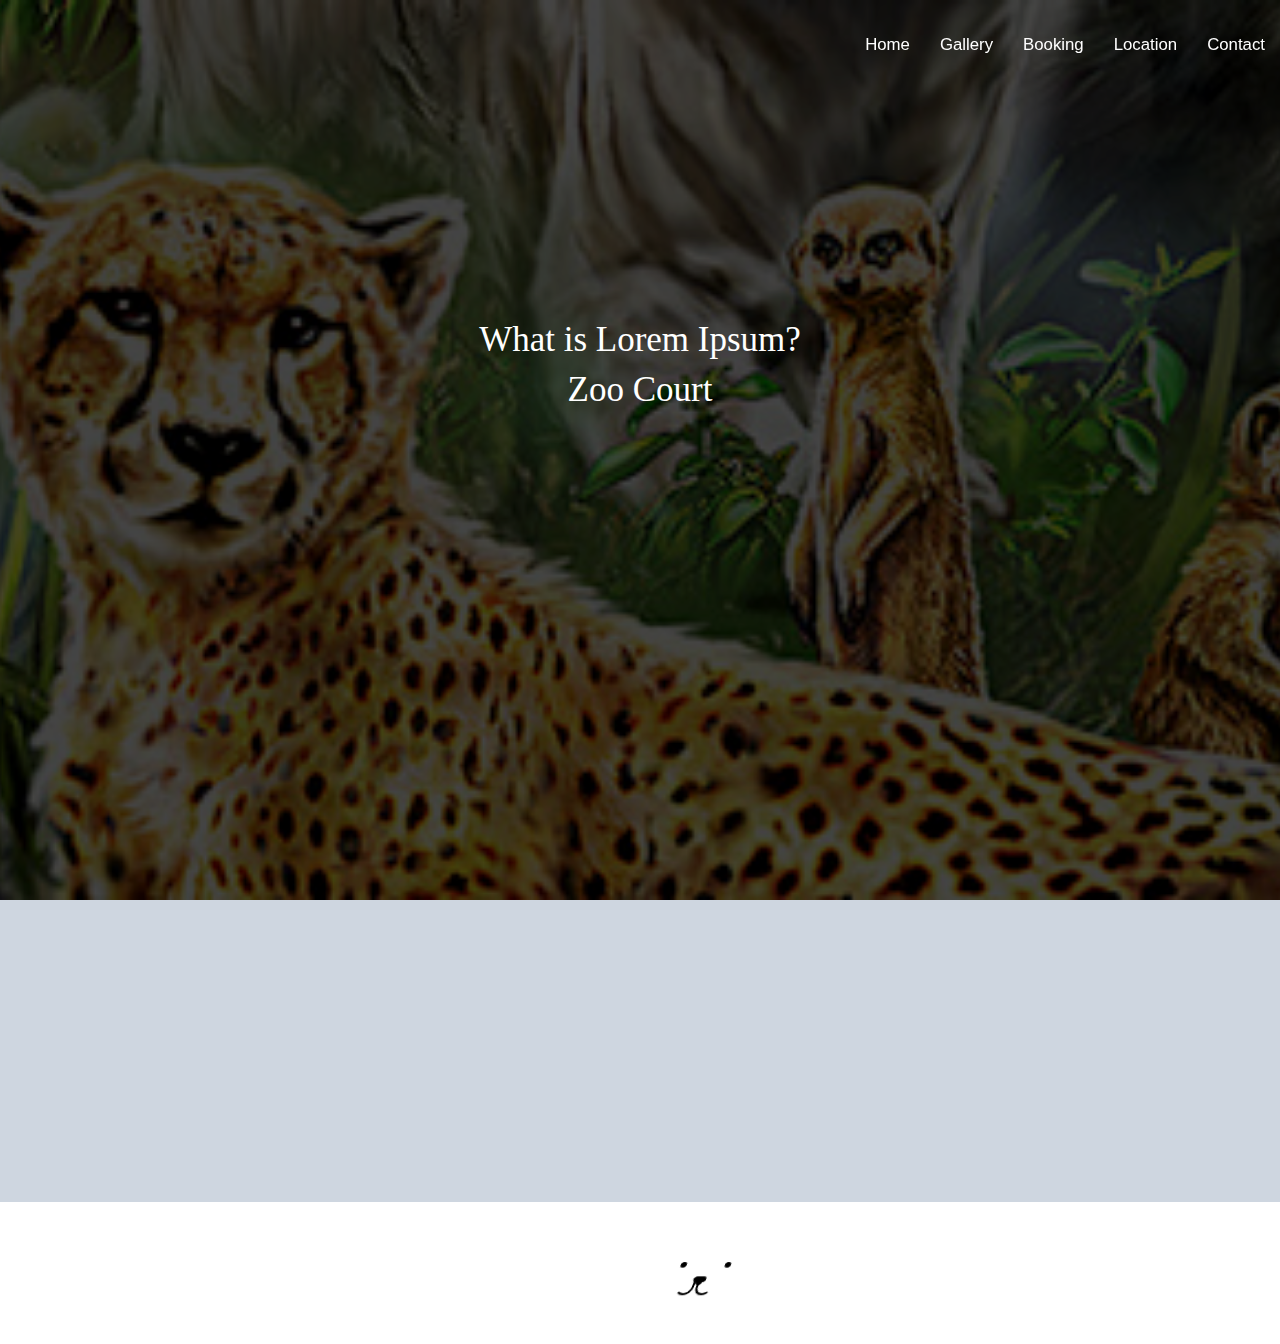
==== index.html @ 10da81ae "initial commit" ====
<!DOCTYPE html>
<html lang="en">
  <head>
    <meta charset="utf-8">
    <meta http-equiv="X-UA-Compatible" content="IE=edge">
    <meta name="viewport" content="width=device-width, initial-scale=1">
    <!-- The above 3 meta tags *must* come first in the head; any other head content must come *after* these tags -->
    <title>Bootstrap 101 Template</title>

    <!-- Bootstrap -->
    <link href="css/bootstrap.min.css" rel="stylesheet">
       <!-- Main Css -->
    <link href="css/main.css"  rel="stylesheet"> 
    <!-- Index Css -->
    <link href="css/index.css" rel="stylesheet">  
    <!-- Shake Css -->
     <link href="css/shakecss.css" rel="stylesheet">   
     <link href="css/animate.css" rel="stylesheet">   
     <link href="css/font-awesome.css" rel="stylesheet"> 
     <link href="css/animals.css" rel="stylesheet"> 
  </head>
  <body>
       
      <nav style="border-bottom: none" id="_nav" class="navbar navbar-default navbar-fixed-top">
          <div class="container-fluid">
            <!-- Brand and toggle get grouped for better mobile display -->
            <div class="navbar-header">
              <button type="button" class="navbar-toggle collapsed" data-toggle="collapse" data-target="#bs-example-navbar-collapse-1" aria-expanded="false">
                <span class="sr-only">Toggle navigation</span>
                <span class="icon-bar"></span>
                <span class="icon-bar"></span>
                <span class="icon-bar"></span>
              </button>
              <a class="navbar-brand" href="#"></a>
            </div>

            <!-- Collect the nav links, forms, and other content for toggling -->
            <div class="collapse navbar-collapse" id="bs-example-navbar-collapse-1">             
              <ul class="nav navbar-nav navbar-right">
                <li><a class="active" data-scroll  href="#home">Home</a></li>
                <li><a data-scroll  href="#gallery">Gallery</a></li>
                <li><a data-scroll  href="#book">Booking</a></li>
                <li><a data-scroll  href="#location">Location</a></li>
                <li><a data-scroll  href="#contact">Contact</a></li>
              </ul>
            </div><!-- /.navbar-collapse -->
          </div><!-- /.container-fluid -->
        </nav>
      
      
        <section id="home">
        <div class="home-header">   
            <div class="wrapper">
             <div id="images" class="image-holder"></div> 
                <div class="home-content">
                    <p>What is Lorem Ipsum? <br/>Zoo Court</p>
            </div>
            </div>
            
             
        </div>
      </section>
      
      <section style="background: #ced6e0" id="content">
        <div class="welcome">
          
            <div class="container">
                <div class="col-md-12">
                    <div class="welcom-text  wow slideInLeft">
                            <p class="h2">What is Lorem Ipsum? </p>
                            <p class="h1">Welcome to Lemon Court</p>
                            <img class="hr-img" src="http://www.pngmart.com/files/3/Horizontal-Line-Transparent-PNG.png">
                            <p class="text-description">Lorem Ipsum is simply dummy text of the printing and typesetting industry.Lorem Ipsum has been the industry's standard dummy text ever since the 1500s, when an unknown printer took a galley of type and scrambled it to make a type specimen book.</p>
                    </div>
                </div>
            </div>  
        </div>
            <div class="dog body bodySlant earsBasic">
              <div class="face"></div>
              <div class="features"></div>
            </div>
      </section>
      
      
     


    <!-- jQuery (necessary for Bootstrap's JavaScript plugins) -->
    <script src="https://ajax.googleapis.com/ajax/libs/jquery/1.12.4/jquery.min.js"></script>
    <!-- Include all compiled plugins (below), or include individual files as needed -->
    <script src="js/bootstrap.min.js"></script>
      
    <!-- Main js -->
    <script src="js/main.js" type="text/javascript"></script>   
    <!-- Backstretch js -->
    <script src="js/backstretch.js" type="text/javascript"></script> 
    <script src="js/smooth-scroll.js"></script>
    <script src="js/wow.js"></script>
      
       <script>
      

              new WOW().init();
              var scroll = new SmoothScroll('a[href*="#"]');
           
           $("#images").backstretch([
              "./images/banner1.jpg"
          ], {duration: 3000, fade: 750});
        
    

           function checkScroll(){


                var startY = $('.navbar').height() * 1; //The point where the navbar changes in px
               if($(window).scrollTop() > startY){
                    $('.navbar').addClass("scrolled");
                   $('.navbar').removeClass("navigation");
                }else{
                    $('.navbar').removeClass("scrolled");
                     $('.navbar').addClass("navigation");
                }
            }

           if($('.navbar').length > 0){
                $(window).on("scroll load resize", function(){
                    checkScroll();
                });
            }

          var navMain = $(".navbar-collapse"); // avoid dependency on #id
          // "a:not([data-toggle])" - to avoid issues caused
          // when you have dropdown inside navbar
          navMain.on("click", "a:not([data-toggle])", null, function () {
              navMain.collapse('hide');
          });
      </script>
      
  </body>
</html>
---- css/main.css ----
.body{
   position: relative;
   padding: 0px;
    margin: 0px;
}
nav{
    position:fixed;
    top: 0;
    width: 100%;
    border-radius:0px;
    z-index: 100;   
    border-radius: 0 !important;
    -moz-border-radius: 0 !important;
    margin-bottom: 0px;
    text-align: center;
}

.navbar {
    background: rgba(0,0,0,.0);
    -webkit-transition: all 0.6s ease-out;
    -moz-transition: all 0.6s ease-out;
    -o-transition: all 0.6s ease-out;
    -ms-transition: all 0.6s ease-out;
    transition: all 0.6s ease-out;
}

.navbar.scrolled {
    background: rgba(255,255, 255,0.9); /* IE */
    background: rgba(255,255, 255,0.9); /* NON-IE */
    transition: all ease 1s;
}
.navigation{
    height: 70px;
    padding-top: 20px;
    transition: all ease 1s;
}
.navigation, li{
    font-size: 100%;
    border-bottom: none;
    transition: all ease 1s;
    
}
.navigation .navbar-nav>li>a{
    color: white;
    font-size: 120%;
    transition: all ease 1s;
}

.home-header{
    position: relative;
    width: 100%;
    min-height:100vh;
    background: rgba(0,0,0,0.7);
    
}
.home-content{
    position:relative;
    min-height: 100vh;
    width: 100%;
    padding-top:35vh;
    padding-left: 20%;
    padding-right: 20%;
    text-align: center;
    padding-bottom: 50px;
}
.home-content>p{
    font-family:serif;
    font-size: 250%;
    color: white;
}
.wrapper{
    width: 100%;
    height: 100%;
    background: rgba(0,0,0,0.1)
    
}
.book-btn{
    padding: 10px;
    color: white;
    border: 1px solid white;
}
.image-holder{
    position: absolute;
    width: 100%;
    height: 100%;
    z-index: -10;
}
.hr-img{
    width: 50%;
    height: 50px;
    display: inline-block;
}

.btn-my{
    margin-top: 25px;
    padding: 10px 20px 10px 20px;
    color: black;
    background: white;
}
footer{
   min-height: 100vh;
   background: rgba(0,0,0,0.1);
   padding-top:50px;    
}
.footer-left{
    padding: 20px 10px 20px 10px;
}
.footer-left>img{
    height:100px;
}
.social-media{
    list-style: none;
    padding-left: 0px;
}
.social-media>li{
    display: inline-block;
    padding: 5px;
}
.social-media>li>a>img{
    height:30px;
    transition: all ease 1s;
}
.social-media>li>a>img:hover{
     height:50px;
    transition: all ease 1s;
}
#footer{
    margin-bottom: 0px;    
}
.footer-left>p{
    padding: 10px;
    padding-left: 0px;
}
footer form{
    margin-top: 10px;
}
footer form input,textarea{
  -webkit-border-radius: 0px;
    -moz-border-radius: 0px;
    border-radius: 0px;
}
.contact-list{
    margin-top: 10px;
    margin-bottom: 50px;
    list-style: none;
    text-align: right;
}
.contact-list>li{
    margin-top: 2px;
}
---- css/index.css ----
/*


########################################################

*** Official Web Solutions Partner for Lemon Court ***

########################################################

 Designed and Developed by Achala Kavinda && Nuwan Tissera
 achalakavinda25r@gmail.com && nuwan.tissera@my.sliit.lk

########################################################

Last Updated 2017 November 01

########################################################


*/



.welcome{
    padding: 50px 0px 50px 0px;
}
.welcom-text{
    text-align: center;
}
.welcom-text >.h2{
    font-size: 150%;
    margin-bottom: 0px;
}
.welcom-text >.h1{
    margin-top: 10px;
    font-size: 250%;
}

#hotels-block{
    
}
.hotels-header{
    padding-top: 50px;
    padding-bottom: 50px;
    width: auto;
    
}
.hotel-container{
    position: relative;
    background: rgba(255,255,255,1);
    overflow: hidden;
    z-index: 1;
    margin-top: 10px;
}
.img-wrp>img{
    position: absolute;
    width: 100%;
    height: 100%;
    background-size: cover;
    transition: all ease 1s;
}

.hotel-container:hover .img-wrp>img{
    width: 120%;
    height: 120%;
    transition: all ease 1s;
}
.hotel-container:hover .hotel-body>.wrapper{
    background-color: rgba(0,0,0,0.8);
     transition: all ease 1s;
}
.hotel-body{
    position: relative;
    width: 100%;
    padding: 10px;
}

.hotel-body>.wrapper{
    position: relative;
    min-height:50vh;
    background-color: rgba(0,0,0,0.5);
    transition: all ease 1s;
    text-align: center;
    padding-top: 10vh;
    padding-bottom: 20px;
}
.hotel-body>.wrapper>p{
    margin: 0px auto;
    max-width: 80%;
    font-size: 120%;
    color: white;
}

#gallery{
    background: rgba(0,0,0,0.1);
}


.gallery-wrapper{
    position: relative;
    width: 100%;
    padding: 50px 0px 50px;
}

.gallery-wrapper .description{
    padding-left: 20px;
    
    text-align: center;
}

.gallery-wrapper .description>.hr-img{
    width: 70%;
    height: 30px;
    margin-top: -10px;
}

.gallery-wrapper .description>.h1{
    margin-bottom: 20px;
}

.des{
    text-align: justify;
    font-size: 120%;
    width: 80%;
}
.widget{
    margin-top: 50px;
    text-align: left;
}
.gallery-wrapper .description>.widget>.btn-my{
    background: black;
    color: white;
}

.gallery-box{
    margin-top: 10px;
}


.gallery-box>.row>.col-md-6{
    overflow: hidden;
    padding:2px;
    height:250px;
}

.gallery-box>.row>.col-md-6>.gallery-wrap{
    width: 100%;
    height: 100%;
    padding:10px;
}
.gallery-box>.row>.col-md-6>.gallery-wrap>.gallery-wrap-black{
    background: rgba(0,0,0,0.4);
    width: 100%;
    height: 100%;
    transition: all ease 1s;
    text-align: center;
    padding-top:100px;
}
.gallery-box>.row>.col-md-6>.gallery-wrap:hover .gallery-wrap-black{   
    border: 1px solid white;
     background: rgba(0,0,0,0.6);
    transition: all ease 1s;
}

.gallery-box>.row>.col-md-6>.gallery-wrap:hover .view-p{
    font-size: 200%;
    margin-top: -12px;
}
.view-p{
    font-size: 150%;
    color: white;
    font-family:serif;
    transition: all ease 1s;
}

.btn-view{
    border: 1px solid white;
    padding: 10px 20px 10px 20px;
    color: white;
    transition: all ease 1s;
}

#book{
    margin-top: -50px;
    margin-bottom: -20px;    
    
}
#book>.book-wrapper{
    position: relative;
    overflow: hidden;
    
}
.book-wrapper{
    width: 100%;    
    padding-top:100px;
    padding-bottom:100px;
    
}
.book-wrapper>.container{
    background-color: rgba(255,255,255,0.3);
    padding-top: 10px;
    padding-bottom: 10px;
}
#location{
    width: 100%;
    padding-top: 60px;
    padding-bottom: 60px;
}
.map_wrap{
    padding: 5px;
    border: 1px solid black;
}
#map{
    position: relative;
    width: 100%;
    height: 90vh;
}
---- css/shakecss.css ----
/*! * * * * * * * * * * * * * * * * * * * *\  
  CSShake :: Package
  v1.5.0
  CSS classes to move your DOM
  (c) 2015 @elrumordelaluz
  http://elrumordelaluz.github.io/csshake/
  Licensed under MIT
\* * * * * * * * * * * * * * * * * * * * */.shake,.shake-little,.shake-slow,.shake-hard,.shake-horizontal,.shake-vertical,.shake-rotate,.shake-opacity,.shake-crazy,.shake-chunk{display:inline-block;transform-origin:center center}.shake-freeze,.shake-constant.shake-constant--hover:hover,.shake-trigger:hover .shake-constant.shake-constant--hover{animation-play-state:paused}.shake-freeze:hover,.shake-trigger:hover .shake-freeze,.shake:hover,.shake-trigger:hover .shake,.shake-little:hover,.shake-trigger:hover .shake-little,.shake-slow:hover,.shake-trigger:hover .shake-slow,.shake-hard:hover,.shake-trigger:hover .shake-hard,.shake-horizontal:hover,.shake-trigger:hover .shake-horizontal,.shake-vertical:hover,.shake-trigger:hover .shake-vertical,.shake-rotate:hover,.shake-trigger:hover .shake-rotate,.shake-opacity:hover,.shake-trigger:hover .shake-opacity,.shake-crazy:hover,.shake-trigger:hover .shake-crazy,.shake-chunk:hover,.shake-trigger:hover .shake-chunk{animation-play-state:running}@keyframes shake{2%{transform:translate(.5px, 1.5px) rotate(1.5deg)}4%{transform:translate(.5px, 1.5px) rotate(1.5deg)}6%{transform:translate(-1.5px, -1.5px) rotate(-.5deg)}8%{transform:translate(.5px, -.5px) rotate(.5deg)}10%{transform:translate(.5px, 2.5px) rotate(.5deg)}12%{transform:translate(2.5px, 1.5px) rotate(-.5deg)}14%{transform:translate(-1.5px, 2.5px) rotate(-.5deg)}16%{transform:translate(-.5px, .5px) rotate(.5deg)}18%{transform:translate(.5px, 2.5px) rotate(1.5deg)}20%{transform:translate(-.5px, -.5px) rotate(.5deg)}22%{transform:translate(2.5px, .5px) rotate(-.5deg)}24%{transform:translate(-1.5px, -1.5px) rotate(.5deg)}26%{transform:translate(2.5px, -.5px) rotate(-.5deg)}28%{transform:translate(1.5px, -.5px) rotate(.5deg)}30%{transform:translate(.5px, .5px) rotate(-.5deg)}32%{transform:translate(-1.5px, .5px) rotate(-.5deg)}34%{transform:translate(.5px, 2.5px) rotate(-.5deg)}36%{transform:translate(-.5px, -.5px) rotate(1.5deg)}38%{transform:translate(-1.5px, -1.5px) rotate(.5deg)}40%{transform:translate(-1.5px, 1.5px) rotate(1.5deg)}42%{transform:translate(.5px, -1.5px) rotate(1.5deg)}44%{transform:translate(.5px, .5px) rotate(.5deg)}46%{transform:translate(-1.5px, -1.5px) rotate(1.5deg)}48%{transform:translate(.5px, -1.5px) rotate(.5deg)}50%{transform:translate(2.5px, .5px) rotate(-.5deg)}52%{transform:translate(-.5px, 2.5px) rotate(-.5deg)}54%{transform:translate(.5px, .5px) rotate(.5deg)}56%{transform:translate(-1.5px, 2.5px) rotate(.5deg)}58%{transform:translate(2.5px, .5px) rotate(.5deg)}60%{transform:translate(-1.5px, 2.5px) rotate(.5deg)}62%{transform:translate(1.5px, -.5px) rotate(-.5deg)}64%{transform:translate(1.5px, -1.5px) rotate(1.5deg)}66%{transform:translate(1.5px, -1.5px) rotate(-.5deg)}68%{transform:translate(.5px, 2.5px) rotate(-.5deg)}70%{transform:translate(1.5px, -1.5px) rotate(1.5deg)}72%{transform:translate(1.5px, 1.5px) rotate(-.5deg)}74%{transform:translate(-.5px, 1.5px) rotate(1.5deg)}76%{transform:translate(1.5px, 2.5px) rotate(.5deg)}78%{transform:translate(-.5px, .5px) rotate(.5deg)}80%{transform:translate(-1.5px, 2.5px) rotate(.5deg)}82%{transform:translate(.5px, 2.5px) rotate(-.5deg)}84%{transform:translate(2.5px, -.5px) rotate(.5deg)}86%{transform:translate(1.5px, .5px) rotate(.5deg)}88%{transform:translate(-.5px, -1.5px) rotate(-.5deg)}90%{transform:translate(1.5px, -.5px) rotate(1.5deg)}92%{transform:translate(.5px, 2.5px) rotate(.5deg)}94%{transform:translate(2.5px, .5px) rotate(-.5deg)}96%{transform:translate(.5px, 2.5px) rotate(.5deg)}98%{transform:translate(2.5px, -1.5px) rotate(1.5deg)}0%,100%{transform:translate(0, 0) rotate(0)}}.shake:hover,.shake-trigger:hover .shake,.shake.shake-freeze,.shake.shake-constant{animation-name:shake;animation-duration:100ms;animation-timing-function:ease-in-out;animation-iteration-count:infinite}@keyframes shake-little{2%{transform:translate(1px, 1px) rotate(.5deg)}4%{transform:translate(1px, 1px) rotate(.5deg)}6%{transform:translate(1px, 1px) rotate(.5deg)}8%{transform:translate(1px, 0px) rotate(.5deg)}10%{transform:translate(1px, 1px) rotate(.5deg)}12%{transform:translate(1px, 1px) rotate(.5deg)}14%{transform:translate(0px, 0px) rotate(.5deg)}16%{transform:translate(1px, 1px) rotate(.5deg)}18%{transform:translate(0px, 1px) rotate(.5deg)}20%{transform:translate(0px, 0px) rotate(.5deg)}22%{transform:translate(1px, 1px) rotate(.5deg)}24%{transform:translate(0px, 1px) rotate(.5deg)}26%{transform:translate(0px, 1px) rotate(.5deg)}28%{transform:translate(0px, 1px) rotate(.5deg)}30%{transform:translate(0px, 0px) rotate(.5deg)}32%{transform:translate(1px, 1px) rotate(.5deg)}34%{transform:translate(0px, 0px) rotate(.5deg)}36%{transform:translate(0px, 0px) rotate(.5deg)}38%{transform:translate(1px, 1px) rotate(.5deg)}40%{transform:translate(0px, 1px) rotate(.5deg)}42%{transform:translate(0px, 0px) rotate(.5deg)}44%{transform:translate(1px, 0px) rotate(.5deg)}46%{transform:translate(0px, 0px) rotate(.5deg)}48%{transform:translate(0px, 1px) rotate(.5deg)}50%{transform:translate(0px, 1px) rotate(.5deg)}52%{transform:translate(0px, 0px) rotate(.5deg)}54%{transform:translate(0px, 1px) rotate(.5deg)}56%{transform:translate(1px, 0px) rotate(.5deg)}58%{transform:translate(1px, 0px) rotate(.5deg)}60%{transform:translate(1px, 1px) rotate(.5deg)}62%{transform:translate(0px, 1px) rotate(.5deg)}64%{transform:translate(0px, 0px) rotate(.5deg)}66%{transform:translate(0px, 1px) rotate(.5deg)}68%{transform:translate(0px, 1px) rotate(.5deg)}70%{transform:translate(0px, 1px) rotate(.5deg)}72%{transform:translate(1px, 0px) rotate(.5deg)}74%{transform:translate(0px, 1px) rotate(.5deg)}76%{transform:translate(0px, 1px) rotate(.5deg)}78%{transform:translate(0px, 1px) rotate(.5deg)}80%{transform:translate(0px, 0px) rotate(.5deg)}82%{transform:translate(1px, 0px) rotate(.5deg)}84%{transform:translate(1px, 0px) rotate(.5deg)}86%{transform:translate(0px, 0px) rotate(.5deg)}88%{transform:translate(0px, 0px) rotate(.5deg)}90%{transform:translate(1px, 0px) rotate(.5deg)}92%{transform:translate(0px, 1px) rotate(.5deg)}94%{transform:translate(1px, 1px) rotate(.5deg)}96%{transform:translate(1px, 0px) rotate(.5deg)}98%{transform:translate(1px, 0px) rotate(.5deg)}0%,100%{transform:translate(0, 0) rotate(0)}}.shake-little:hover,.shake-trigger:hover .shake-little,.shake-little.shake-freeze,.shake-little.shake-constant{animation-name:shake-little;animation-duration:100ms;animation-timing-function:ease-in-out;animation-iteration-count:infinite}@keyframes shake-slow{2%{transform:translate(4px, -9px) rotate(-2.5deg)}4%{transform:translate(6px, 8px) rotate(2.5deg)}6%{transform:translate(-5px, 6px) rotate(-.5deg)}8%{transform:translate(-1px, 1px) rotate(-.5deg)}10%{transform:translate(5px, 8px) rotate(2.5deg)}12%{transform:translate(-7px, 0px) rotate(2.5deg)}14%{transform:translate(6px, -4px) rotate(1.5deg)}16%{transform:translate(-2px, 6px) rotate(3.5deg)}18%{transform:translate(0px, 10px) rotate(.5deg)}20%{transform:translate(9px, 1px) rotate(1.5deg)}22%{transform:translate(5px, 4px) rotate(2.5deg)}24%{transform:translate(-1px, -9px) rotate(-2.5deg)}26%{transform:translate(-1px, 3px) rotate(.5deg)}28%{transform:translate(8px, -3px) rotate(-2.5deg)}30%{transform:translate(4px, 10px) rotate(.5deg)}32%{transform:translate(7px, 1px) rotate(2.5deg)}34%{transform:translate(7px, -4px) rotate(-1.5deg)}36%{transform:translate(-4px, 9px) rotate(-.5deg)}38%{transform:translate(8px, 10px) rotate(1.5deg)}40%{transform:translate(7px, 9px) rotate(3.5deg)}42%{transform:translate(-7px, -5px) rotate(1.5deg)}44%{transform:translate(5px, 3px) rotate(-1.5deg)}46%{transform:translate(-7px, 0px) rotate(-.5deg)}48%{transform:translate(-6px, -9px) rotate(-1.5deg)}50%{transform:translate(-9px, -4px) rotate(-2.5deg)}52%{transform:translate(8px, -1px) rotate(3.5deg)}54%{transform:translate(-1px, 2px) rotate(3.5deg)}56%{transform:translate(1px, -5px) rotate(-2.5deg)}58%{transform:translate(-3px, -5px) rotate(-1.5deg)}60%{transform:translate(-3px, 3px) rotate(-1.5deg)}62%{transform:translate(9px, 3px) rotate(1.5deg)}64%{transform:translate(-3px, 4px) rotate(3.5deg)}66%{transform:translate(0px, 10px) rotate(2.5deg)}68%{transform:translate(-5px, 6px) rotate(-.5deg)}70%{transform:translate(-8px, -4px) rotate(-.5deg)}72%{transform:translate(-9px, 2px) rotate(1.5deg)}74%{transform:translate(0px, 3px) rotate(1.5deg)}76%{transform:translate(4px, 6px) rotate(-.5deg)}78%{transform:translate(-2px, 1px) rotate(.5deg)}80%{transform:translate(-1px, 2px) rotate(-2.5deg)}82%{transform:translate(-9px, 2px) rotate(.5deg)}84%{transform:translate(-8px, -7px) rotate(3.5deg)}86%{transform:translate(5px, -5px) rotate(.5deg)}88%{transform:translate(-4px, 1px) rotate(3.5deg)}90%{transform:translate(0px, 0px) rotate(3.5deg)}92%{transform:translate(5px, -8px) rotate(3.5deg)}94%{transform:translate(-3px, -2px) rotate(-.5deg)}96%{transform:translate(8px, -5px) rotate(-1.5deg)}98%{transform:translate(-1px, 9px) rotate(-1.5deg)}0%,100%{transform:translate(0, 0) rotate(0)}}.shake-slow:hover,.shake-trigger:hover .shake-slow,.shake-slow.shake-freeze,.shake-slow.shake-constant{animation-name:shake-slow;animation-duration:5s;animation-timing-function:ease-in-out;animation-iteration-count:infinite}@keyframes shake-hard{2%{transform:translate(2px, 2px) rotate(1.5deg)}4%{transform:translate(-4px, 9px) rotate(-1.5deg)}6%{transform:translate(-5px, 6px) rotate(3.5deg)}8%{transform:translate(-3px, -3px) rotate(3.5deg)}10%{transform:translate(-5px, -6px) rotate(.5deg)}12%{transform:translate(-3px, -9px) rotate(.5deg)}14%{transform:translate(-7px, -8px) rotate(-1.5deg)}16%{transform:translate(-4px, 6px) rotate(-2.5deg)}18%{transform:translate(-5px, 10px) rotate(-2.5deg)}20%{transform:translate(4px, -8px) rotate(-1.5deg)}22%{transform:translate(1px, -2px) rotate(2.5deg)}24%{transform:translate(8px, -3px) rotate(.5deg)}26%{transform:translate(-8px, 8px) rotate(-.5deg)}28%{transform:translate(3px, -2px) rotate(-1.5deg)}30%{transform:translate(1px, -9px) rotate(.5deg)}32%{transform:translate(7px, 1px) rotate(.5deg)}34%{transform:translate(-1px, -5px) rotate(.5deg)}36%{transform:translate(3px, 10px) rotate(2.5deg)}38%{transform:translate(-8px, -7px) rotate(2.5deg)}40%{transform:translate(5px, 7px) rotate(-1.5deg)}42%{transform:translate(0px, 10px) rotate(-2.5deg)}44%{transform:translate(-2px, 1px) rotate(-1.5deg)}46%{transform:translate(5px, 2px) rotate(-1.5deg)}48%{transform:translate(-6px, -8px) rotate(.5deg)}50%{transform:translate(-9px, 1px) rotate(.5deg)}52%{transform:translate(1px, 5px) rotate(.5deg)}54%{transform:translate(-1px, 0px) rotate(-.5deg)}56%{transform:translate(-8px, 7px) rotate(1.5deg)}58%{transform:translate(10px, 6px) rotate(.5deg)}60%{transform:translate(-4px, 3px) rotate(-2.5deg)}62%{transform:translate(-7px, 9px) rotate(.5deg)}64%{transform:translate(-1px, -1px) rotate(-2.5deg)}66%{transform:translate(-6px, -8px) rotate(-1.5deg)}68%{transform:translate(-6px, 5px) rotate(-.5deg)}70%{transform:translate(1px, -8px) rotate(-1.5deg)}72%{transform:translate(1px, 9px) rotate(-.5deg)}74%{transform:translate(9px, -8px) rotate(-.5deg)}76%{transform:translate(5px, 6px) rotate(-1.5deg)}78%{transform:translate(10px, 5px) rotate(-.5deg)}80%{transform:translate(7px, 9px) rotate(-2.5deg)}82%{transform:translate(7px, -9px) rotate(3.5deg)}84%{transform:translate(1px, 8px) rotate(-.5deg)}86%{transform:translate(-1px, 9px) rotate(1.5deg)}88%{transform:translate(-5px, -3px) rotate(3.5deg)}90%{transform:translate(-2px, 5px) rotate(3.5deg)}92%{transform:translate(0px, 9px) rotate(-1.5deg)}94%{transform:translate(5px, 4px) rotate(.5deg)}96%{transform:translate(-4px, 0px) rotate(3.5deg)}98%{transform:translate(-6px, 1px) rotate(-2.5deg)}0%,100%{transform:translate(0, 0) rotate(0)}}.shake-hard:hover,.shake-trigger:hover .shake-hard,.shake-hard.shake-freeze,.shake-hard.shake-constant{animation-name:shake-hard;animation-duration:100ms;animation-timing-function:ease-in-out;animation-iteration-count:infinite}@keyframes shake-horizontal{2%{transform:translate(7px, 0) rotate(0)}4%{transform:translate(-3px, 0) rotate(0)}6%{transform:translate(9px, 0) rotate(0)}8%{transform:translate(2px, 0) rotate(0)}10%{transform:translate(10px, 0) rotate(0)}12%{transform:translate(-5px, 0) rotate(0)}14%{transform:translate(-2px, 0) rotate(0)}16%{transform:translate(2px, 0) rotate(0)}18%{transform:translate(-9px, 0) rotate(0)}20%{transform:translate(0px, 0) rotate(0)}22%{transform:translate(3px, 0) rotate(0)}24%{transform:translate(9px, 0) rotate(0)}26%{transform:translate(6px, 0) rotate(0)}28%{transform:translate(-1px, 0) rotate(0)}30%{transform:translate(-7px, 0) rotate(0)}32%{transform:translate(-8px, 0) rotate(0)}34%{transform:translate(-3px, 0) rotate(0)}36%{transform:translate(-3px, 0) rotate(0)}38%{transform:translate(3px, 0) rotate(0)}40%{transform:translate(2px, 0) rotate(0)}42%{transform:translate(-7px, 0) rotate(0)}44%{transform:translate(-1px, 0) rotate(0)}46%{transform:translate(-2px, 0) rotate(0)}48%{transform:translate(3px, 0) rotate(0)}50%{transform:translate(10px, 0) rotate(0)}52%{transform:translate(0px, 0) rotate(0)}54%{transform:translate(6px, 0) rotate(0)}56%{transform:translate(6px, 0) rotate(0)}58%{transform:translate(-2px, 0) rotate(0)}60%{transform:translate(-5px, 0) rotate(0)}62%{transform:translate(-2px, 0) rotate(0)}64%{transform:translate(-8px, 0) rotate(0)}66%{transform:translate(-2px, 0) rotate(0)}68%{transform:translate(-9px, 0) rotate(0)}70%{transform:translate(3px, 0) rotate(0)}72%{transform:translate(-9px, 0) rotate(0)}74%{transform:translate(7px, 0) rotate(0)}76%{transform:translate(-7px, 0) rotate(0)}78%{transform:translate(4px, 0) rotate(0)}80%{transform:translate(-4px, 0) rotate(0)}82%{transform:translate(1px, 0) rotate(0)}84%{transform:translate(5px, 0) rotate(0)}86%{transform:translate(-5px, 0) rotate(0)}88%{transform:translate(-5px, 0) rotate(0)}90%{transform:translate(9px, 0) rotate(0)}92%{transform:translate(7px, 0) rotate(0)}94%{transform:translate(-1px, 0) rotate(0)}96%{transform:translate(-1px, 0) rotate(0)}98%{transform:translate(-6px, 0) rotate(0)}0%,100%{transform:translate(0, 0) rotate(0)}}.shake-horizontal:hover,.shake-trigger:hover .shake-horizontal,.shake-horizontal.shake-freeze,.shake-horizontal.shake-constant{animation-name:shake-horizontal;animation-duration:100ms;animation-timing-function:ease-in-out;animation-iteration-count:infinite}@keyframes shake-vertical{2%{transform:translate(0, 1px) rotate(0)}4%{transform:translate(0, 5px) rotate(0)}6%{transform:translate(0, -8px) rotate(0)}8%{transform:translate(0, -5px) rotate(0)}10%{transform:translate(0, -9px) rotate(0)}12%{transform:translate(0, -1px) rotate(0)}14%{transform:translate(0, 5px) rotate(0)}16%{transform:translate(0, 6px) rotate(0)}18%{transform:translate(0, -1px) rotate(0)}20%{transform:translate(0, -9px) rotate(0)}22%{transform:translate(0, -6px) rotate(0)}24%{transform:translate(0, 6px) rotate(0)}26%{transform:translate(0, -9px) rotate(0)}28%{transform:translate(0, 8px) rotate(0)}30%{transform:translate(0, 9px) rotate(0)}32%{transform:translate(0, -1px) rotate(0)}34%{transform:translate(0, -8px) rotate(0)}36%{transform:translate(0, 3px) rotate(0)}38%{transform:translate(0, 2px) rotate(0)}40%{transform:translate(0, 6px) rotate(0)}42%{transform:translate(0, -2px) rotate(0)}44%{transform:translate(0, 4px) rotate(0)}46%{transform:translate(0, -9px) rotate(0)}48%{transform:translate(0, 9px) rotate(0)}50%{transform:translate(0, 3px) rotate(0)}52%{transform:translate(0, 0px) rotate(0)}54%{transform:translate(0, -6px) rotate(0)}56%{transform:translate(0, 8px) rotate(0)}58%{transform:translate(0, -7px) rotate(0)}60%{transform:translate(0, -9px) rotate(0)}62%{transform:translate(0, -5px) rotate(0)}64%{transform:translate(0, -9px) rotate(0)}66%{transform:translate(0, 1px) rotate(0)}68%{transform:translate(0, 3px) rotate(0)}70%{transform:translate(0, 3px) rotate(0)}72%{transform:translate(0, 3px) rotate(0)}74%{transform:translate(0, -3px) rotate(0)}76%{transform:translate(0, 2px) rotate(0)}78%{transform:translate(0, 7px) rotate(0)}80%{transform:translate(0, 8px) rotate(0)}82%{transform:translate(0, -2px) rotate(0)}84%{transform:translate(0, 7px) rotate(0)}86%{transform:translate(0, -3px) rotate(0)}88%{transform:translate(0, -3px) rotate(0)}90%{transform:translate(0, -8px) rotate(0)}92%{transform:translate(0, 0px) rotate(0)}94%{transform:translate(0, 3px) rotate(0)}96%{transform:translate(0, 5px) rotate(0)}98%{transform:translate(0, -3px) rotate(0)}0%,100%{transform:translate(0, 0) rotate(0)}}.shake-vertical:hover,.shake-trigger:hover .shake-vertical,.shake-vertical.shake-freeze,.shake-vertical.shake-constant{animation-name:shake-vertical;animation-duration:100ms;animation-timing-function:ease-in-out;animation-iteration-count:infinite}@keyframes shake-rotate{2%{transform:translate(0, 0) rotate(-5.5deg)}4%{transform:translate(0, 0) rotate(4.5deg)}6%{transform:translate(0, 0) rotate(6.5deg)}8%{transform:translate(0, 0) rotate(-6.5deg)}10%{transform:translate(0, 0) rotate(7.5deg)}12%{transform:translate(0, 0) rotate(-1.5deg)}14%{transform:translate(0, 0) rotate(-1.5deg)}16%{transform:translate(0, 0) rotate(6.5deg)}18%{transform:translate(0, 0) rotate(.5deg)}20%{transform:translate(0, 0) rotate(1.5deg)}22%{transform:translate(0, 0) rotate(-3.5deg)}24%{transform:translate(0, 0) rotate(1.5deg)}26%{transform:translate(0, 0) rotate(-5.5deg)}28%{transform:translate(0, 0) rotate(2.5deg)}30%{transform:translate(0, 0) rotate(-1.5deg)}32%{transform:translate(0, 0) rotate(-.5deg)}34%{transform:translate(0, 0) rotate(1.5deg)}36%{transform:translate(0, 0) rotate(3.5deg)}38%{transform:translate(0, 0) rotate(-1.5deg)}40%{transform:translate(0, 0) rotate(.5deg)}42%{transform:translate(0, 0) rotate(-1.5deg)}44%{transform:translate(0, 0) rotate(7.5deg)}46%{transform:translate(0, 0) rotate(-5.5deg)}48%{transform:translate(0, 0) rotate(5.5deg)}50%{transform:translate(0, 0) rotate(5.5deg)}52%{transform:translate(0, 0) rotate(4.5deg)}54%{transform:translate(0, 0) rotate(1.5deg)}56%{transform:translate(0, 0) rotate(3.5deg)}58%{transform:translate(0, 0) rotate(6.5deg)}60%{transform:translate(0, 0) rotate(-4.5deg)}62%{transform:translate(0, 0) rotate(-6.5deg)}64%{transform:translate(0, 0) rotate(4.5deg)}66%{transform:translate(0, 0) rotate(-6.5deg)}68%{transform:translate(0, 0) rotate(3.5deg)}70%{transform:translate(0, 0) rotate(-6.5deg)}72%{transform:translate(0, 0) rotate(-1.5deg)}74%{transform:translate(0, 0) rotate(-.5deg)}76%{transform:translate(0, 0) rotate(-3.5deg)}78%{transform:translate(0, 0) rotate(7.5deg)}80%{transform:translate(0, 0) rotate(5.5deg)}82%{transform:translate(0, 0) rotate(4.5deg)}84%{transform:translate(0, 0) rotate(2.5deg)}86%{transform:translate(0, 0) rotate(-2.5deg)}88%{transform:translate(0, 0) rotate(-6.5deg)}90%{transform:translate(0, 0) rotate(-1.5deg)}92%{transform:translate(0, 0) rotate(5.5deg)}94%{transform:translate(0, 0) rotate(1.5deg)}96%{transform:translate(0, 0) rotate(1.5deg)}98%{transform:translate(0, 0) rotate(5.5deg)}0%,100%{transform:translate(0, 0) rotate(0)}}.shake-rotate:hover,.shake-trigger:hover .shake-rotate,.shake-rotate.shake-freeze,.shake-rotate.shake-constant{animation-name:shake-rotate;animation-duration:100ms;animation-timing-function:ease-in-out;animation-iteration-count:infinite}@keyframes shake-opacity{10%{transform:translate(3px, 3px) rotate(.5deg);opacity:.05}20%{transform:translate(-1px, 0px) rotate(-.5deg);opacity:.74}30%{transform:translate(-1px, -3px) rotate(-1.5deg);opacity:.53}40%{transform:translate(3px, -2px) rotate(.5deg);opacity:.46}50%{transform:translate(0px, 1px) rotate(.5deg);opacity:.77}60%{transform:translate(0px, -3px) rotate(-1.5deg);opacity:.72}70%{transform:translate(0px, -4px) rotate(.5deg);opacity:.39}80%{transform:translate(-3px, -1px) rotate(.5deg);opacity:.16}90%{transform:translate(-4px, 2px) rotate(.5deg);opacity:.61}0%,100%{transform:translate(0, 0) rotate(0)}}.shake-opacity:hover,.shake-trigger:hover .shake-opacity,.shake-opacity.shake-freeze,.shake-opacity.shake-constant{animation-name:shake-opacity;animation-duration:.5s;animation-timing-function:ease-in-out;animation-iteration-count:infinite}@keyframes shake-crazy{10%{transform:translate(3px, 5px) rotate(4deg);opacity:.31}20%{transform:translate(16px, -11px) rotate(0deg);opacity:.72}30%{transform:translate(0px, -9px) rotate(10deg);opacity:.14}40%{transform:translate(13px, -9px) rotate(-1deg);opacity:.72}50%{transform:translate(-6px, -3px) rotate(0deg);opacity:.78}60%{transform:translate(14px, 9px) rotate(-9deg);opacity:.74}70%{transform:translate(16px, 3px) rotate(-4deg);opacity:.38}80%{transform:translate(-5px, 10px) rotate(6deg);opacity:.25}90%{transform:translate(-13px, -15px) rotate(8deg);opacity:.04}0%,100%{transform:translate(0, 0) rotate(0)}}.shake-crazy:hover,.shake-trigger:hover .shake-crazy,.shake-crazy.shake-freeze,.shake-crazy.shake-constant{animation-name:shake-crazy;animation-duration:100ms;animation-timing-function:ease-in-out;animation-iteration-count:infinite}@keyframes shake-chunk{2%{transform:translate(0px, -8px) rotate(8deg)}4%{transform:translate(1px, 5px) rotate(-12deg)}6%{transform:translate(10px, 11px) rotate(7deg)}8%{transform:translate(6px, -10px) rotate(0deg)}10%{transform:translate(8px, -10px) rotate(-13deg)}12%{transform:translate(5px, -12px) rotate(10deg)}14%{transform:translate(-4px, 2px) rotate(10deg)}16%{transform:translate(-8px, -13px) rotate(-14deg)}18%{transform:translate(-1px, -11px) rotate(13deg)}20%{transform:translate(-7px, 11px) rotate(6deg)}22%{transform:translate(-1px, -1px) rotate(3deg)}24%{transform:translate(15px, -12px) rotate(3deg)}26%{transform:translate(-9px, -9px) rotate(8deg)}28%{transform:translate(3px, -8px) rotate(6deg)}30%{transform:translate(-4px, 14px) rotate(7deg)}32%{transform:translate(3px, 3px) rotate(10deg)}34%{transform:translate(-9px, -6px) rotate(-5deg)}36%{transform:translate(9px, -8px) rotate(5deg)}38%{transform:translate(-4px, 7px) rotate(10deg)}0%,40%,100%{transform:translate(0, 0) rotate(0)}}.shake-chunk:hover,.shake-trigger:hover .shake-chunk,.shake-chunk.shake-freeze,.shake-chunk.shake-constant{animation-name:shake-chunk;animation-duration:4s;animation-timing-function:ease-in-out;animation-iteration-count:infinite}
---- css/animals.css ----
.face, .face:before, .face:after,
.features,
.features:before,
.features:after {
  position: absolute;
}
.face:before, .face:after,
.features:before,
.features:after {
  content: '';
}

.bodySlant {
  background-color: #e6ac4c;
  border-radius: 4px;
  transform-origin: 50% 100%;
  transform: perspective(300px) rotateX(20deg);
}

.earsBasic:before, .earsBasic:after {
  width: 0;
  height: 0;
  top: -25px;
  border-top: 28px solid transparent;
  border-bottom: 20px solid transparent;
}
.earsBasic:before {
  border-left: 20px solid #e6ac4c;
  left: 0;
}
.earsBasic:after {
  border-right: 20px solid #e6ac4c;
  right: 0;
}

.cat {
  top: 60px;
  left: 50px;
}
.cat .face {
  top: 22px;
  left: 20px;
  width: 6px;
  height: 6px;
  background-color: #000;
  border-radius: 50%;
  box-shadow: 44px 0 #000;
  animation: blink 8s infinite linear;
}
.cat .face:before, .cat .face:after {
  top: 14px;
  left: 6px;
  z-index: 5;
  width: 16px;
  height: 20px;
  border-radius: 50% / 40%;
  border-right: 2px solid #000;
  border-bottom: 2px solid #000;
  border-left: 2px solid transparent;
  border-top: 2px solid transparent;
  box-shadow: 0px 0px #000;
}
.cat .face:after {
  left: 24px;
  transform: rotateY(180deg);
}
.cat .features {
  top: 44px;
  left: 11px;
  width: 20px;
  height: 1px;
  background-color: #000;
  box-shadow: 0 5px #000, 48px 0 #000, 48px 5px #000;
}
.cat .features:after {
  left: 30px;
  top: -6px;
  width: 6px;
  height: 6px;
  background-color: #000;
  border-radius: 50%;
  box-shadow: 2px 0 #000, 1px 1px #000;
  animation: yawn 8s infinite linear;
}
.cat .features:before {
  top: 10px;
  left: 74px;
  width: 40px;
  height: 40px;
  border-radius: 50%;
  border: 5px solid #e6ac4c;
  border-left: 0;
  border-top: 0;
}

@keyframes blink {
  32% {
    height: 6px;
  }
  38% {
    height: 1px;
  }
  42% {
    height: 1px;
  }
  48% {
    height: 6px;
  }
}
@keyframes yawn {
  32% {
    box-shadow: 2px 0 #000, 1px 1px #000, 0px 16px transparent, 2px 16px transparent, 1px 18px transparent;
  }
  35% {
    box-shadow: 2px 0 #000, 1px 1px #000, 0px 16px #650000, 2px 16px #650000, 1px 18px transparent;
  }
  38% {
    box-shadow: 2px 0 #000, 1px 1px #000, 0px 16px #650000, 2px 16px #650000, 1px 18px #650000;
  }
  42% {
    box-shadow: 2px 0 #000, 1px 1px #000, 0px 16px #650000, 2px 16px #650000, 1px 18px #650000;
  }
  45% {
    box-shadow: 2px 0 #000, 1px 1px #000, 0px 16px #650000, 2px 16px #650000, 1px 18px transparent;
  }
  48% {
    box-shadow: 2px 0 #000, 1px 1px #000, 0px 16px transparent, 2px 16px transparent, 1px 18px transparent;
  }
}
.sheep {
  top: 90px;
  left: 250px;
  width: 50px;
  height: 50px;
  border-radius: 50%;
  background-color: #dbdbdb;
  box-shadow: 40px 0 #dbdbdb, -40px 0 #dbdbdb, 41px 0 #b4b4b4, -41px 0 #b4b4b4, -23px -25px #dbdbdb, -24px -26px #b4b4b4, 9px -28px #dbdbdb, 8px -29px #b4b4b4, 28px -25px #dbdbdb, 28px -26px #b4b4b4, -23px 15px #dbdbdb, -24px 16px #b4b4b4, 23px 15px #dbdbdb, 24px 16px #b4b4b4, -1px 18px #dbdbdb;
}
.sheep:before {
  left: 4px;
  top: 0;
  width: 40px;
  height: 70px;
  background-color: #000;
  transform: perspective(300px) rotateX(-60deg);
  border-radius: 4px 4px 40% 40%;
}
.sheep .face {
  top: 25px;
  left: 16px;
  width: 4px;
  height: 4px;
  z-index: 5;
  background-color: #fff;
  border-radius: 50%;
  box-shadow: 12px 0 #fff;
}
.sheep .face:before, .sheep .face:after {
  top: -25px;
  width: 0;
  height: 0;
  border-top: 15px solid transparent;
  border-bottom: 15px solid transparent;
  border-radius: 8px;
  transform: perspective(300px) rotateX(-60deg);
}
.sheep .face:before {
  border-left: 15px solid #000;
  left: -14px;
}
.sheep .face:after {
  border-right: 15px solid #000;
  right: -26px;
}
.sheep .features:after {
  top: 54px;
  left: -8px;
  width: 6px;
  height: 20px;
  border-radius: 50% 50% 0 0 / 100%;
  background-color: green;
  box-shadow: 5px 2px green, 10px 0 green, 15px 2px green, 20px 0 green, 25px 2px green, 30px 0 green, 35px 2px green, 40px 0 green, 45px 2px green, 50px 0 green, 55px 2px green, 60px 0 green;
}

.dog {
  left: 400px;
  top: 60px;
  background-color: #a3701d;
}
.dog:before {
  top: -28px;
  left: 0;
  width: 0;
  height: 0;
  border-left: 30px solid #a3701d;
  border-radius: 30% 0 0 / 40% 40% 0 0;
  border-top: 28px solid transparent;
  border-bottom: 20px solid transparent;
}
.dog:after {
  right: 0;
  z-index: -5;
  border-right: 30px solid #a3701d;
  border-radius: 0 15px 0 0;
}
.dog .face {
  top: 22%;
  left: 22%;
  width: 6px;
  height: 6px;
  background-color: #000;
  border-radius: 50%;
  box-shadow: 44px 0 #000, 19px 15px #000, 21px 15px #000, 23px 15px #000, 25px 15px #000, 22px 18px #000;
}
.dog .face:before, .dog .face:after {
  top: 14px;
  left: 6px;
  width: 16px;
  height: 20px;
  border-radius: 50% / 40%;
  border-right: 2px solid #000;
  border-bottom: 2px solid #000;
  border-left: 2px solid transparent;
  border-top: 2px solid transparent;
  box-shadow: 0px 0px #000;
}
.dog .face:after {
  left: 24px;
  transform: rotateY(180deg);
}
.dog .features {
  right: 6px;
  top: 5px;
  z-index: -1;
  width: 30px;
  height: 35px;
  background-color: #d6d6d6;
  border-radius: 50% 40% 40% 50% / 30% 30% 30% 30%;
}
.dog .features:after {
  top: 51px;
  right: 34px;
  width: 10px;
  height: 10px;
  background-color: #df4f4f;
  border-radius: 0 0 50% 50%;
  animation: tongue 1s infinite ease-in;
}
.dog .features:before {
  top: 35px;
  right: -35px;
  z-index: -1;
  width: 40px;
  height: 40px;
  border-radius: 50%;
  border: 5px solid #a3701d;
  border-left: 0;
  border-top: 0;
  box-shadow: 3px 0 #f1f1f1, 6px 5px #a3701d, 9px 5px #f1f1f1, 10px 12px #a3701d;
  animation: wag 5s infinite ease-in-out;
}

@keyframes tongue {
  0% {
    height: 10px;
  }
  50% {
    height: 13px;
  }
}
@keyframes wag {
  10% {
    top: 25px;
    right: -30px;
    transform: rotate(-20deg);
  }
  20% {
    top: 35px;
    right: -35px;
    transform: rotate(0);
  }
  30% {
    top: 25px;
    right: -30px;
    transform: rotate(-20deg);
  }
  40% {
    top: 35px;
    right: -35px;
    transform: rotate(0);
  }
  50% {
    top: 30px;
    right: -32px;
    transform: rotate(-10deg);
  }
  60% {
    top: 35px;
    right: -35px;
    transform: rotate(0);
  }
}
.bear {
  top: 40px;
  left: 590px;
  height: 120px;
  background-color: #5a3d0d;
}
.bear.alt {
  left: 60px;
  top: 230px;
  width: 70px;
  height: 70px;
  border-radius: 50% / 45% 45% 35% 35%;
  box-shadow: 0 54px 0 -12px #d0ba96, 0 54px 0 2px #5a3d0d, -18px -23px 0 -25px #d0ba96, 18px -23px 0 -25px #d0ba96, -18px -23px 0 -20px #5a3d0d, 18px -23px 0 -20px #5a3d0d, -17px 84px 0 -22px #5a3d0d, 17px 84px 0 -22px #5a3d0d;
}
.bear.alt:before {
  left: -16px;
  top: 56px;
  width: 30px;
  height: 25px;
  background-color: #5a3d0d;
  border-radius: 50% / 40%;
  box-shadow: -1px 0 #d0ba96, 72px 0 #5a3d0d, 73px 0 #d0ba96;
}
.bear.alt:after {
  display: none;
}
.bear.alt .face {
  left: 20px;
}
.bear.alt .features {
  display: none;
}
.bear:before {
  top: -22px;
  left: 0;
  width: 35px;
  height: 26px;
  background-color: #5a3d0d;
  border-radius: 50% 50% 0 0 / 70%;
  box-shadow: 55px 0 #5a3d0d;
}
.bear:after {
  top: 50px;
  left: -12px;
  width: 14px;
  height: 15px;
  background-color: #d0ba96;
  border-radius: 40%;
  box-shadow: 100px 0 #d0ba96, 97px 0px 0px 8px #5a3d0d, 3px 0px 0px 8px #5a3d0d, 18px 65px #d0ba96, 18px 65px 0px 6px #5a3d0d, 82px 65px #d0ba96, 82px 65px 0px 6px #5a3d0d;
  animation: wave 8s infinite linear;
}
.bear .face {
  top: 24px;
  left: 30px;
  width: 30px;
  height: 30px;
  background-color: #d0ba96;
  border: 0;
  border-radius: 50%;
}
.bear .face:before {
  top: 5px;
  left: 11px;
  z-index: 5;
  width: 8px;
  height: 8px;
  background-color: #2f1f05;
  border-radius: 50%;
  box-shadow: -3px 0 #2f1f05, -2px 0 #2f1f05, 2px 0 #2f1f05, 3px 0 #2f1f05, 0 3px #2f1f05, -12px -12px #2f1f05, 12px -12px #2f1f05;
}
.bear .face:after {
  left: 12px;
  top: 11px;
  width: 10px;
  height: 10px;
  border-bottom: 3px solid #000;
  border-radius: 40%;
  transform: rotate(-30deg);
}
.bear .features {
  top: 65px;
  left: 23px;
  width: 45px;
  height: 45px;
  background-color: #d0ba96;
  border-radius: 40%;
}
.bear .features:before {
  top: -77px;
  left: -12px;
  width: 14px;
  height: 8px;
  background-color: #d0ba96;
  border-radius: 50% 50% 0 0 / 70%;
  box-shadow: 55px 0 #d0ba96;
}

@keyframes wave {
  50% {
    box-shadow: 100px 0 #d0ba96, 97px 0px 0px 8px #5a3d0d, 3px 0px 0px 8px #5a3d0d, 18px 65px #d0ba96, 18px 65px 0px 6px #5a3d0d, 82px 65px #d0ba96, 82px 65px 0px 6px #5a3d0d;
  }
  55% {
    box-shadow: 99px -6px #d0ba96, 96px -6px 0px 8px #5a3d0d, 3px 0px 0px 8px #5a3d0d, 18px 65px #d0ba96, 18px 65px 0px 6px #5a3d0d, 82px 65px #d0ba96, 82px 65px 0px 6px #5a3d0d;
  }
  60% {
    box-shadow: 100px 0 #d0ba96, 97px 0 0px 8px #5a3d0d, 3px 0px 0px 8px #5a3d0d, 18px 65px #d0ba96, 18px 65px 0px 6px #5a3d0d, 82px 65px #d0ba96, 82px 65px 0px 6px #5a3d0d;
  }
  65% {
    box-shadow: 99px -6px #d0ba96, 96px -6px 0px 8px #5a3d0d, 3px 0px 0px 8px #5a3d0d, 18px 65px #d0ba96, 18px 65px 0px 6px #5a3d0d, 82px 65px #d0ba96, 82px 65px 0px 6px #5a3d0d;
  }
  70% {
    box-shadow: 100px 0 #d0ba96, 97px 0 0px 8px #5a3d0d, 3px 0px 0px 8px #5a3d0d, 18px 65px #d0ba96, 18px 65px 0px 6px #5a3d0d, 82px 65px #d0ba96, 82px 65px 0px 6px #5a3d0d;
  }
}
.lion {
  top: 230px;
  left: 240px;
  width: 70px;
  height: 70px;
  background-color: #df8f2b;
  border-radius: 50% / 45% 45% 35% 35%;
  box-shadow: -13px -29px 0 -15px #b2701e, -29px -8px 0 -15px #b2701e, -23px 19px 0 -15px #b2701e, 0px 30px 0 -15px #b2701e, 23px 18px 0 -15px #b2701e, 27px -8px 0 -15px #b2701e, 13px -27px 0 -15px #b2701e, -17px 84px 0 -22px #df8f2b, 17px 84px 0 -22px #df8f2b, 0 54px #df8f2b;
}
.lion:before {
  left: -14px;
  top: 72px;
  width: 25px;
  height: 25px;
  background-color: #df8f2b;
  border-radius: 50% / 40%;
  box-shadow: -1px 0 #b2701e, 72px 0 #df8f2b, 73px 0 #b2701e;
}
.lion:after {
  top: 75px;
  right: -20px;
  z-index: -1;
  width: 40px;
  height: 40px;
  border-radius: 50%;
  border-bottom: 5px solid #df8f2b;
  border-left: 0;
  border-right: 0;
  box-shadow: 16px 3px 0 -13px #b2701e, 17px 3px 0 -13px #f1f1f1, 19px 5px 0 -13px #b2701e;
}
.lion .face {
  top: 36px;
  left: 32px;
  width: 6px;
  height: 7px;
  background-color: #000;
  border-radius: 50%;
  box-shadow: -3px 0 #000, 3px 0 #000, 0 2px #000, -10px -14px #000, 10px -14px #000;
}
.lion .face:before, .lion .face:after {
  top: 0;
  left: -16px;
  width: 16px;
  height: 20px;
  border-radius: 50% / 40%;
  border-right: 2px solid #000;
  border-bottom: 2px solid #000;
  border-left: 2px solid transparent;
  border-top: 2px solid transparent;
  box-shadow: 0px 0px #000;
}
.lion .face:after {
  left: 2px;
  transform: rotateY(180deg);
}

.elephant {
  top: 230px;
  left: 410px;
  width: 70px;
  height: 70px;
  background-color: #b2ada6;
  border-radius: 50%/ 45% 45% 35% 35%;
  box-shadow: -17px 84px 0 -22px #b2ada6, 17px 84px 0 -22px #b2ada6, -17px 85px 0 -22px #78736d, 17px 85px 0 -22px #78736d, 0 54px 0 0 #b2ada6;
}
.elephant:before {
  left: -10px;
  top: 62px;
  z-index: 5;
  width: 25px;
  height: 25px;
  background-color: #b2ada6;
  border-radius: 50% / 40%;
  box-shadow: -1px 0 #78736d, 65px 0 #b2ada6, 66px 0 #78736d, 32px -22px 0 -3px #b2ada6, 36px -18px 0 -5px #000;
}
.elephant:after {
  top: 34px;
  left: 18px;
  z-index: 6;
  width: 16px;
  height: 36px;
  border: 2px solid #78736d;
  border-top: 0;
  border-radius: 30% 20% 30% 60% / 50% 50% 80% 10%;
  background-color: #b2ada6;
  transform: rotate(25deg);
  animation: trunk 6s infinite linear;
}
.elephant .face {
  top: 6px;
  left: -17px;
  width: 45px;
  height: 52px;
  border-radius: 90% 90% 50% 50% / 80% 80% 30% 30%;
  background-color: #b2ada6;
  box-shadow: -1px -1px #78736d, 61px 0 #b2ada6, 62px -1px #78736d;
}
.elephant .face:after {
  top: 20px;
  left: 38px;
  width: 6px;
  height: 6px;
  background-color: #000;
  border-radius: 50%;
  box-shadow: 20px 0 #000;
}
.elephant .face:before {
  top: 65px;
  right: -63px;
  z-index: -1;
  width: 40px;
  height: 40px;
  border-radius: 50%;
  border-bottom: 5px solid #b2ada6;
  border-left: 0;
  border-right: 0;
  box-shadow: 16px 3px 0 -13px #78736d, 17px 3px 0 -13px #f1f1f1, 19px 5px 0 -13px #78736d;
}

@keyframes trunk {
  0% {
    box-shadow: 0px 0 10px -6px transparent, 0px 0 10px -6px transparent;
    left: 18px;
    transform: rotate(25deg);
  }
  7.5% {
    box-shadow: 0px 0 10px -6px transparent, 0px 25px 10px -6px #2a48db;
    left: 14px;
    transform: rotate(40deg);
  }
  15% {
    box-shadow: 0px 25px 10px -6px #2a48db, 0px 45px 10px -6px #2a48db;
    left: 8px;
    transform: rotate(55deg);
  }
  22.5% {
    box-shadow: -10px 50px 10px -6px transparent, -10px 70px 10px -6px #2a48db;
    left: 14px;
    transform: rotate(40deg);
  }
  30% {
    box-shadow: 0px 50px 10px -6px transparent, -20px 95px 10px -6px transparent;
    left: 18px;
    transform: rotate(25deg);
  }
}
.monkey {
  top: 245px;
  left: 760px;
  width: 62px;
  height: 67px;
  border-radius: 50% / 45% 45% 55% 55%;
  background-color: #694a16;
  box-shadow: 0 48px 0 -15px #d0ba96, 0 48px 0 -6px #694a16, -30px -3px 0 -24px #d0ba96, 29px -3px 0 -24px #d0ba96, -29px -3px 0 -18px #694a16, 29px -3px 0 -18px #694a16, -10px 76px 0 -23px #694a16, 10px 76px 0 -23px #694a16;
}
.monkey:before {
  display: none;
  left: -16px;
  top: 56px;
  width: 30px;
  height: 15px;
  background-color: #694a16;
  border-radius: 50% / 40%;
  box-shadow: -1px 0 #d0ba96, 72px 0 #694a16, 73px 0 #d0ba96;
}
.monkey .face {
  top: 29px;
  left: 8px;
  width: 46px;
  height: 31px;
  background-color: #d0ba96;
  border: 0;
  border-radius: 48%;
  box-shadow: 17px 77px 0 -11px #d0ba96, -16px 77px 0 -11px #d0ba96, -26px 21px 0 -9px #694a16, 26px 21px 0 -9px #694a16;
}
.monkey .face:before {
  top: 6px;
  left: 17px;
  z-index: 5;
  width: 4px;
  height: 4px;
  background-color: #2f1f05;
  border-radius: 50%;
  box-shadow: 7px 0 #2f1f05, -36px 25px 0 1px #d0ba96, -37px 25px 0 1px #694a16, -36px 29px 0 1px #d0ba96, -37px 29px 0 2px #694a16, 43px 25px 0 1px #d0ba96, 44px 25px 0 1px #694a16, 43px 29px 0 1px #d0ba96, 44px 29px 0 2px #694a16, -5px -12px 0 1px #2f1f05, -6px -12px 0 7px #d0ba96, 13px -12px 0 1px #2f1f05, 14px -12px 0 7px #d0ba96;
}
.monkey .face:after {
  left: 12px;
  top: 10px;
  width: 22px;
  height: 12px;
  border-bottom: 3px solid #000;
  border-radius: 50%;
}

.penguin {
  top: 240px;
  left: 600px;
  width: 55px;
  height: 55px;
  background-color: #1f173a;
  border-radius: 50% / 75% 75% 35% 35%;
  box-shadow: 0 50px 0 -6px #fff, 0 55px 0 -5px #fff, 0 62px 0 -5px #fff, 0 50px 0 2px #1f173a, 0 55px 0 4px #1f173a, 0 62px 0 5px #1f173a, -8px 55px 0 -3px #fff, -13px 51px 0 -2px #1f173a, 8px 55px 0 -3px #fff, 13px 51px 0 -2px #1f173a, -15px 85px 0 -14px #f9761c, 15px 85px 0 -14px #f9761c;
}
.penguin:after {
  top: 12px;
  left: 8px;
  width: 25px;
  height: 34px;
  background-color: #fff;
  border-radius: 50%;
  box-shadow: 15px 0 #fff, 7px 13px #fff, 16px 6px #fff, -2px 6px #fff;
}
.penguin .face {
  top: 34px;
  left: 17px;
  width: 0;
  height: 0;
  z-index: 5;
  border-top: 9px solid #f9761c;
  border-left: 11px solid transparent;
  border-right: 11px solid transparent;
  border-radius: 50%;
}
.penguin .face:before {
  top: -20px;
  left: -8px;
  z-index: 5;
  width: 6px;
  height: 8px;
  background-color: #000;
  border-radius: 50%;
  box-shadow: 10px 0 #000;
}

.footerLink {
  position: absolute;
  bottom: 0;
  right: 0;
  padding: 10px 10px 5px;
  font-size: 12px;
  color: #fff;
  background-color: rgba(0, 0, 0, 0.8);
  border-radius: 5px 0 0 0;
  text-decoration: none;
  transition: 300ms;
  opacity: 0.3;
}
.footerLink:hover {
  opacity: 1;
}
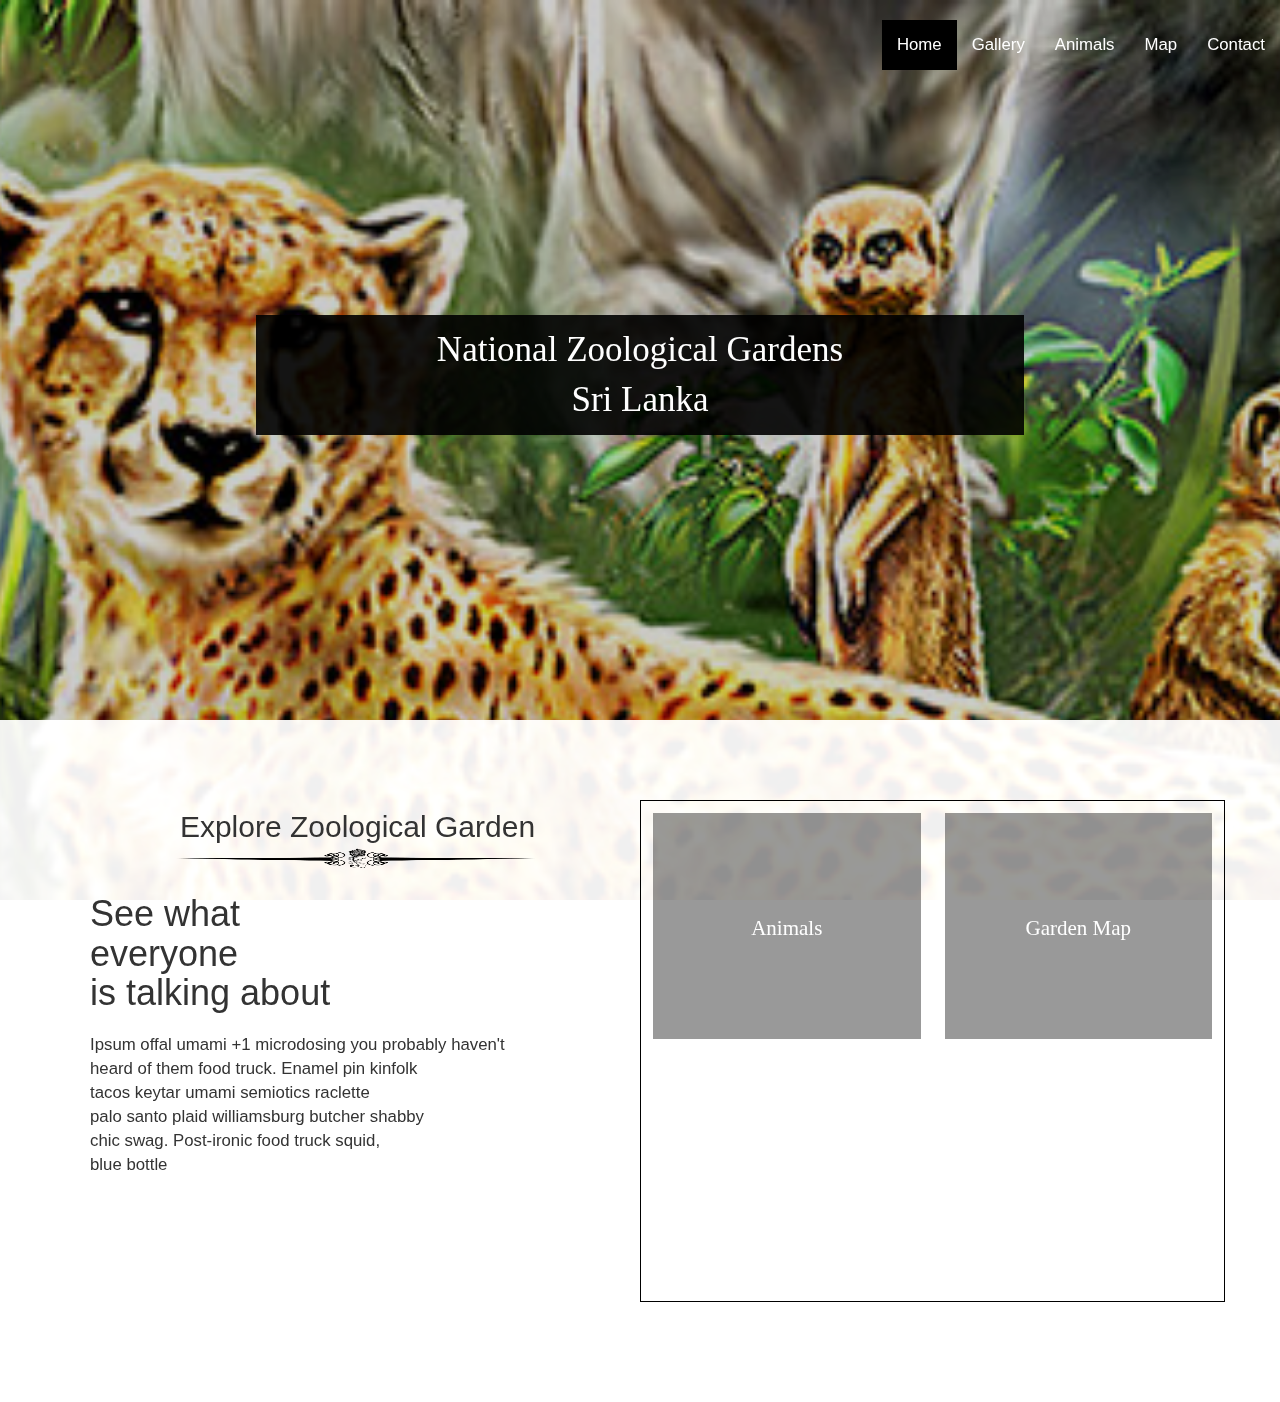
==== commit 5912263a: "home interface added" ====
--- a/index.html
+++ b/index.html
@@ -18,6 +18,7 @@
      <link href="css/animate.css" rel="stylesheet">   
      <link href="css/font-awesome.css" rel="stylesheet"> 
      <link href="css/animals.css" rel="stylesheet"> 
+     <link href="css/index-auis.css" rel="stylesheet"> 
   </head>
   <body>
        
@@ -37,10 +38,10 @@
             <!-- Collect the nav links, forms, and other content for toggling -->
             <div class="collapse navbar-collapse" id="bs-example-navbar-collapse-1">             
               <ul class="nav navbar-nav navbar-right">
-                <li><a class="active" data-scroll  href="#home">Home</a></li>
+                <li><a style="background: black" data-scroll  href="#home">Home</a></li>
                 <li><a data-scroll  href="#gallery">Gallery</a></li>
-                <li><a data-scroll  href="#book">Booking</a></li>
-                <li><a data-scroll  href="#location">Location</a></li>
+                <li><a data-scroll  href="#book">Animals</a></li>
+                <li><a data-scroll  href="#location">Map</a></li>
                 <li><a data-scroll  href="#contact">Contact</a></li>
               </ul>
             </div><!-- /.navbar-collapse -->
@@ -51,9 +52,9 @@
         <section id="home">
         <div class="home-header">   
             <div class="wrapper">
-             <div id="images" class="image-holder"></div> 
+             <div style="position:fixed;top: 0px;height: 100vh" id="images" class="image-holder"></div> 
                 <div class="home-content">
-                    <p>What is Lorem Ipsum? <br/>Zoo Court</p>
+                    <p class="wow slideInLeft" style="color:;background: rgba(0,0,0,0.9);padding: 10px 0px 10px 0px">National Zoological Gardens<br/>Sri Lanka</p>
             </div>
             </div>
             
@@ -61,25 +62,69 @@
         </div>
       </section>
       
-      <section style="background: #ced6e0" id="content">
-        <div class="welcome">
-          
+      
+        <section id="gallery">
+        <div class="gallery-wrapper">
             <div class="container">
-                <div class="col-md-12">
-                    <div class="welcom-text  wow slideInLeft">
-                            <p class="h2">What is Lorem Ipsum? </p>
-                            <p class="h1">Welcome to Lemon Court</p>
-                            <img class="hr-img" src="http://www.pngmart.com/files/3/Horizontal-Line-Transparent-PNG.png">
-                            <p class="text-description">Lorem Ipsum is simply dummy text of the printing and typesetting industry.Lorem Ipsum has been the industry's standard dummy text ever since the 1500s, when an unknown printer took a galley of type and scrambled it to make a type specimen book.</p>
+                <div class="row">
+                    <div class="col-md-6  wow slideInLeft">
+                        <div style="padding-bottom:20px;" class="description">
+                            <p  class="h2"> Explore Zoological Garden </p>
+                            <img  class="hr-img" src="./images/hr.png">
+                            <p style="text-align:left;" class="h1">See what <br/> everyone 
+                                <br/>is talking about</p>
+                            <p class="des">
+                                Ipsum offal umami +1 microdosing you probably haven't <br/> heard of them food truck. Enamel pin kinfolk<br/> tacos keytar umami semiotics raclette <br/> palo santo plaid williamsburg butcher shabby <br/>chic swag. Post-ironic food truck squid,<br/> blue bottle
+                            </p>
+                        </div>                    
                     </div>
-                </div>
-            </div>  
+                    
+                    <div style="border:1px solid black" class="col-md-6 gallery-box wow slideInLeft">                        
+                        <div class="row">
+                            <div class="col-md-6 col-sm-6  wow slideInLeft">
+                                <div id="img_1" class="gallery-wrap">
+                                    <div class="gallery-wrap-black">
+                                        <p class="view-p"><a href="animals.html">Animals</a></p>
+                                    </div>
+                                
+                                </div>
+                            </div>
+                            <div class="col-md-6 col-sm-6  wow slideInLeft">
+                                 <div id="img_2" class="gallery-wrap">
+                                     <div class="gallery-wrap-black">
+                                        <p class="view-p"><a href="map.html">Garden Map</a></p>
+                                    </div>
+                                </div>
+                            </div>                          
+                        </div>
+                        <div class="row">
+                            <div class="col-md-6 col-sm-6  wow slideInLeft">
+                                <div id="img_3" class="gallery-wrap">
+                                    <div class="gallery-wrap-black">
+                                        <p class="view-p"><a href="resturent.html">Resturents</a></p>
+                                    </div>
+                                
+                                </div>
+                            </div>  
+                            <div class="col-md-6 col-sm-6  wow slideInLeft">
+                                <div id="img_3" class="gallery-wrap">
+                                    <div class="gallery-wrap-black">
+                                        <p class="view-p"><a href="resturent.html">Resturents</a></p>
+                                    </div>
+                                
+                                </div>
+                            </div>  
+                          
+                        </div>
+                    
+                    </div>
+                </div>                
+            </div>
         </div>
-            <div class="dog body bodySlant earsBasic">
-              <div class="face"></div>
-              <div class="features"></div>
-            </div>
       </section>
+      
+      
+    
       
       
      
@@ -106,12 +151,11 @@
            $("#images").backstretch([
               "./images/banner1.jpg"
           ], {duration: 3000, fade: 750});
+//           $("#content").backstretch("./images/welcome.jpg");
         
     
 
            function checkScroll(){
-
-
                 var startY = $('.navbar').height() * 1; //The point where the navbar changes in px
                if($(window).scrollTop() > startY){
                     $('.navbar').addClass("scrolled");
--- a/css/main.css
+++ b/css/main.css
@@ -49,13 +49,12 @@
 .home-header{
     position: relative;
     width: 100%;
-    min-height:100vh;
-    background: rgba(0,0,0,0.7);
+    background: rgba(0,0,0,0.2);
     
 }
 .home-content{
     position:relative;
-    min-height: 100vh;
+    min-height: 80vh;
     width: 100%;
     padding-top:35vh;
     padding-left: 20%;
@@ -70,9 +69,7 @@
 }
 .wrapper{
     width: 100%;
-    height: 100%;
-    background: rgba(0,0,0,0.1)
-    
+    height: 100%;    
 }
 .book-btn{
     padding: 10px;
--- a/css/index.css
+++ b/css/index.css
@@ -66,7 +66,7 @@
     transition: all ease 1s;
 }
 .hotel-container:hover .hotel-body>.wrapper{
-    background-color: rgba(0,0,0,0.8);
+    background-color: rgba(0,0,0,0.5);
      transition: all ease 1s;
 }
 .hotel-body{
--- a/css/index-auis.css
+++ b/css/index-auis.css
@@ -0,0 +1,23 @@
+#content{
+    padding-bottom: 50px;
+    background: white;
+}
+#gallery{
+   position: relative;
+   background-color: rgba(255,255,255,0.94);
+   padding: 50px;
+    padding-top: 20px;
+}
+.view-p> a{
+    text-decoration: none;
+    color: white;
+    transition: all ease 0.4s;
+}
+
+.view-p>a:hover{
+    color: black;
+    transition: all ease 0.4s;
+    background-color: white;
+    padding: 5px 10px 5px 10px;
+    font-size: 150%;
+}
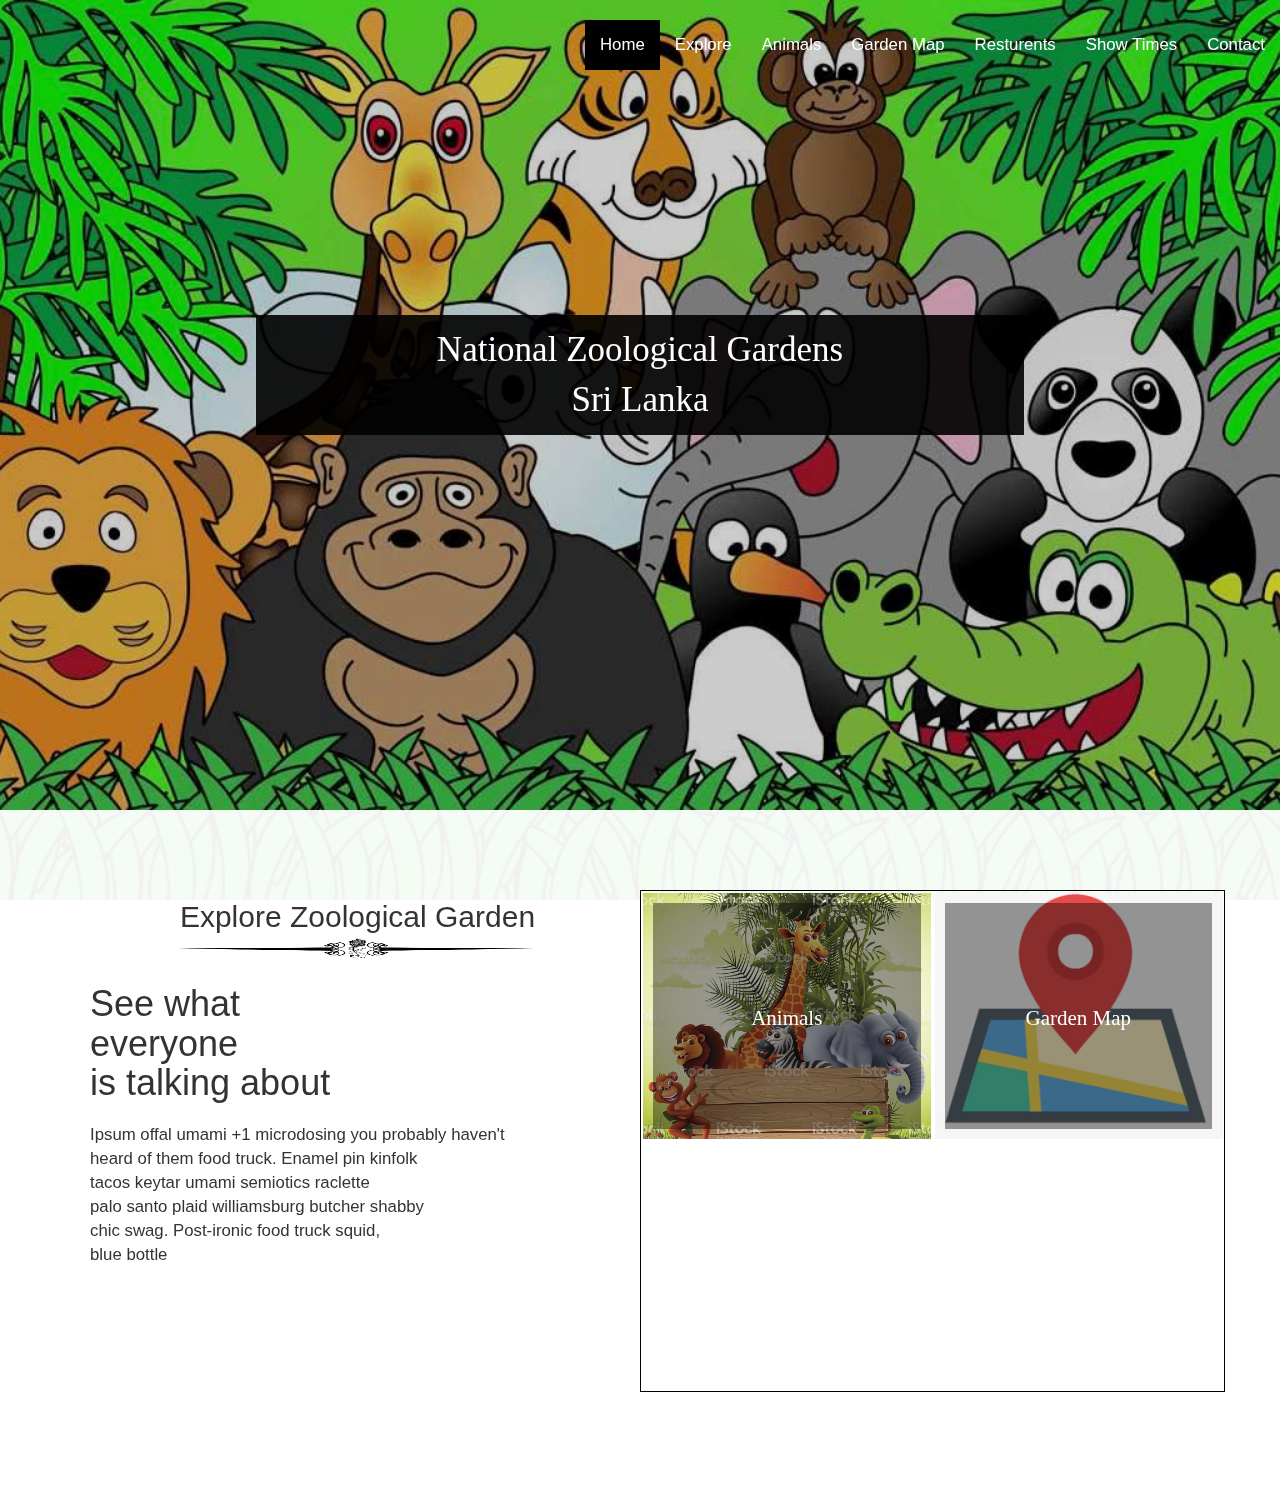
==== commit 455e9f7c: "Home page UI - Complete" ====
--- a/index.html
+++ b/index.html
@@ -39,9 +39,11 @@
             <div class="collapse navbar-collapse" id="bs-example-navbar-collapse-1">             
               <ul class="nav navbar-nav navbar-right">
                 <li><a style="background: black" data-scroll  href="#home">Home</a></li>
-                <li><a data-scroll  href="#gallery">Gallery</a></li>
-                <li><a data-scroll  href="#book">Animals</a></li>
-                <li><a data-scroll  href="#location">Map</a></li>
+                <li><a data-scroll  href="#explore">Explore</a></li>
+                <li><a data-scroll  href="animals.html">Animals</a></li>
+                <li><a data-scroll  href="map.html">Garden Map</a></li>
+                <li><a data-scroll  href="resturent.html">Resturents</a></li>
+                <li><a data-scroll  href="showtime.html">Show Times</a></li>
                 <li><a data-scroll  href="#contact">Contact</a></li>
               </ul>
             </div><!-- /.navbar-collapse -->
@@ -63,7 +65,7 @@
       </section>
       
       
-        <section id="gallery">
+        <section id="explore">
         <div class="gallery-wrapper">
             <div class="container">
                 <div class="row">
@@ -107,9 +109,9 @@
                                 </div>
                             </div>  
                             <div class="col-md-6 col-sm-6  wow slideInLeft">
-                                <div id="img_3" class="gallery-wrap">
+                                <div id="img_4" class="gallery-wrap">
                                     <div class="gallery-wrap-black">
-                                        <p class="view-p"><a href="resturent.html">Resturents</a></p>
+                                        <p class="view-p"><a href="showtime.html">Show Time</a></p>
                                     </div>
                                 
                                 </div>
@@ -149,9 +151,15 @@
               var scroll = new SmoothScroll('a[href*="#"]');
            
            $("#images").backstretch([
-              "./images/banner1.jpg"
+              "./images/banner2.jpg",
+               "./images/banner1.jpg",
+               "./images/banner3.jpg"
           ], {duration: 3000, fade: 750});
-//           $("#content").backstretch("./images/welcome.jpg");
+//           
+          $("#img_1").backstretch("./images/img1.jpg");
+          $("#img_2").backstretch("./images/img2.jpg");
+          $("#img_3").backstretch("./images/img3.jpg");
+          $("#img_4").backstretch("./images/img4.jpg");
         
     
 
--- a/css/main.css
+++ b/css/main.css
@@ -54,7 +54,7 @@
 }
 .home-content{
     position:relative;
-    min-height: 80vh;
+    min-height: 90vh;
     width: 100%;
     padding-top:35vh;
     padding-left: 20%;
--- a/css/index-auis.css
+++ b/css/index-auis.css
@@ -2,7 +2,7 @@
     padding-bottom: 50px;
     background: white;
 }
-#gallery{
+#explore{
    position: relative;
    background-color: rgba(255,255,255,0.94);
    padding: 50px;
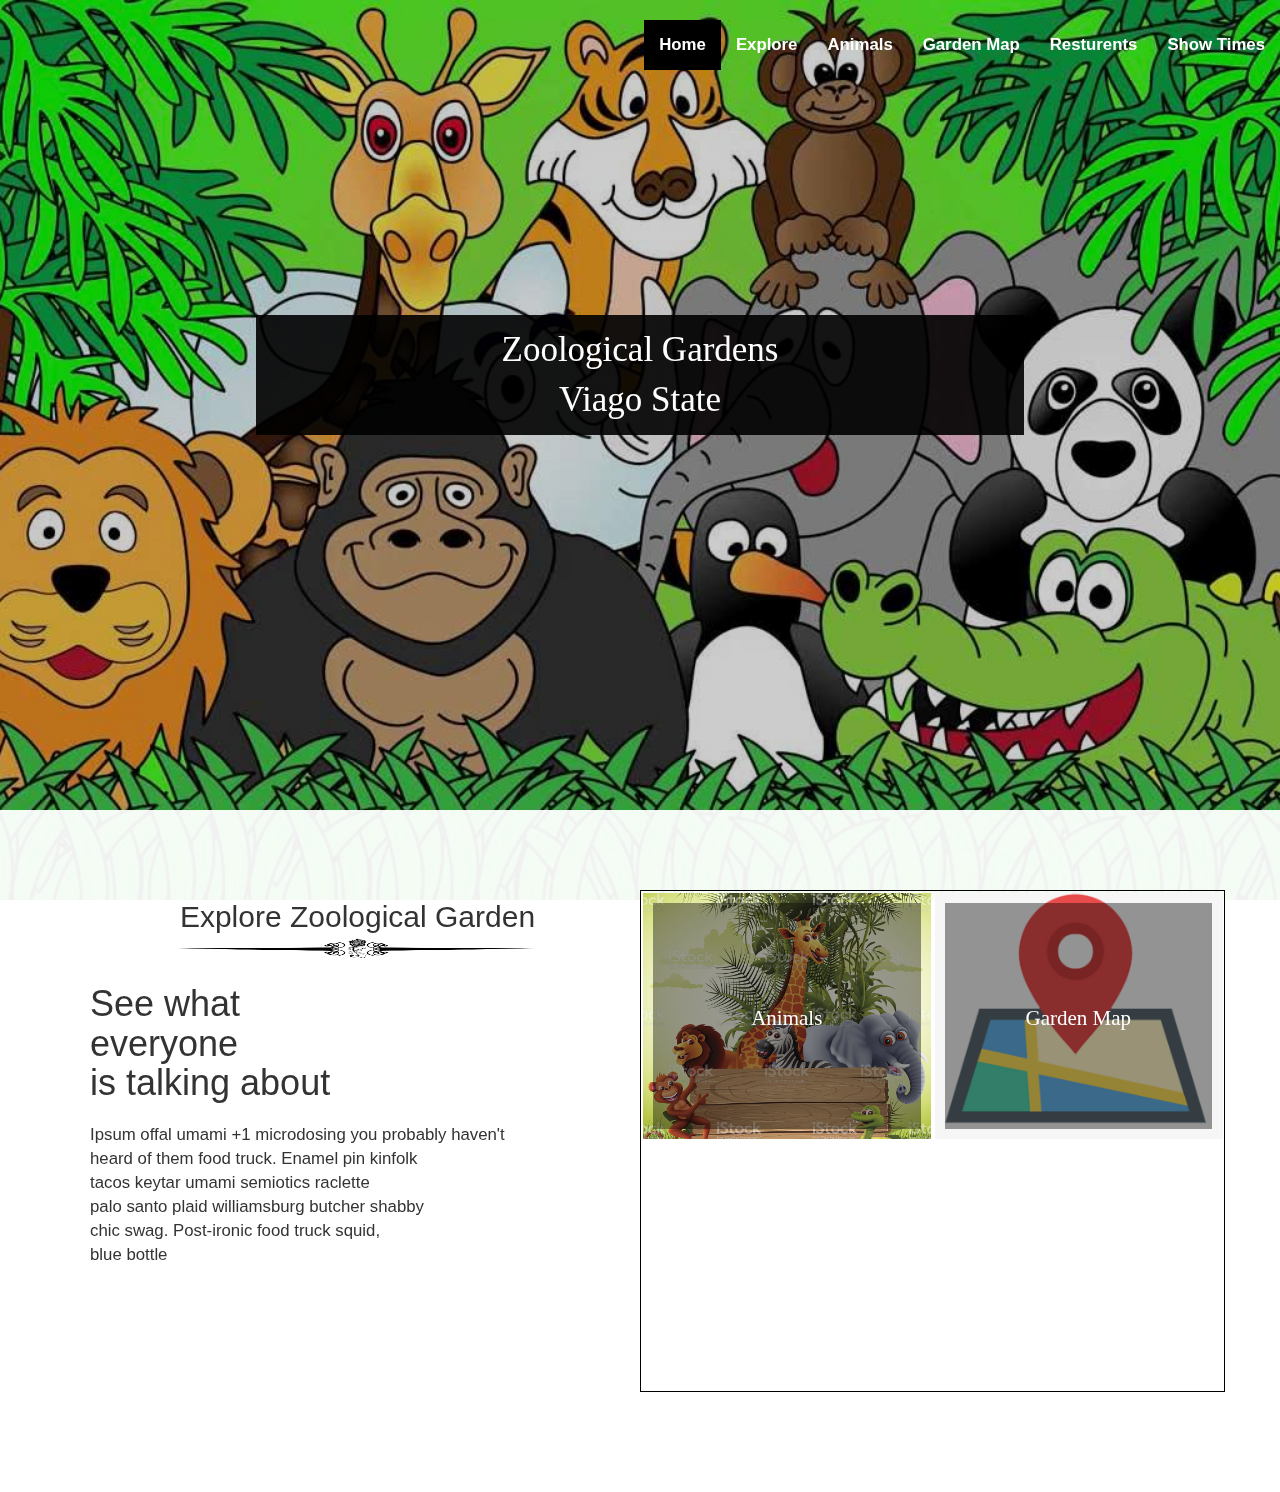
==== commit 083379c5: "add content to gallery area" ====
--- a/index.html
+++ b/index.html
@@ -5,7 +5,7 @@
     <meta http-equiv="X-UA-Compatible" content="IE=edge">
     <meta name="viewport" content="width=device-width, initial-scale=1">
     <!-- The above 3 meta tags *must* come first in the head; any other head content must come *after* these tags -->
-    <title>Bootstrap 101 Template</title>
+    <title>Zoological Garden | Home</title>
 
     <!-- Bootstrap -->
     <link href="css/bootstrap.min.css" rel="stylesheet">
@@ -38,13 +38,12 @@
             <!-- Collect the nav links, forms, and other content for toggling -->
             <div class="collapse navbar-collapse" id="bs-example-navbar-collapse-1">             
               <ul class="nav navbar-nav navbar-right">
-                <li><a style="background: black" data-scroll  href="#home">Home</a></li>
+                <li><a style="background: black;color:white" data-scroll  href="#home">Home</a></li>
                 <li><a data-scroll  href="#explore">Explore</a></li>
                 <li><a data-scroll  href="animals.html">Animals</a></li>
                 <li><a data-scroll  href="map.html">Garden Map</a></li>
                 <li><a data-scroll  href="resturent.html">Resturents</a></li>
                 <li><a data-scroll  href="showtime.html">Show Times</a></li>
-                <li><a data-scroll  href="#contact">Contact</a></li>
               </ul>
             </div><!-- /.navbar-collapse -->
           </div><!-- /.container-fluid -->
@@ -56,7 +55,7 @@
             <div class="wrapper">
              <div style="position:fixed;top: 0px;height: 100vh" id="images" class="image-holder"></div> 
                 <div class="home-content">
-                    <p class="wow slideInLeft" style="color:;background: rgba(0,0,0,0.9);padding: 10px 0px 10px 0px">National Zoological Gardens<br/>Sri Lanka</p>
+                    <p class="wow slideInLeft" style="color:;background: rgba(0,0,0,0.9);padding: 10px 0px 10px 0px">Zoological Gardens<br/>Viago State</p>
             </div>
             </div>
             
@@ -152,10 +151,9 @@
            
            $("#images").backstretch([
               "./images/banner2.jpg",
-               "./images/banner1.jpg",
                "./images/banner3.jpg"
           ], {duration: 3000, fade: 750});
-//           
+
           $("#img_1").backstretch("./images/img1.jpg");
           $("#img_2").backstretch("./images/img2.jpg");
           $("#img_3").backstretch("./images/img3.jpg");
--- a/css/main.css
+++ b/css/main.css
@@ -28,7 +28,9 @@
     background: rgba(255,255, 255,0.9); /* IE */
     background: rgba(255,255, 255,0.9); /* NON-IE */
     transition: all ease 1s;
+    font-weight: 700;
 }
+
 .navigation{
     height: 70px;
     padding-top: 20px;
@@ -44,6 +46,7 @@
     color: white;
     font-size: 120%;
     transition: all ease 1s;
+    font-weight: 700;
 }
 
 .home-header{
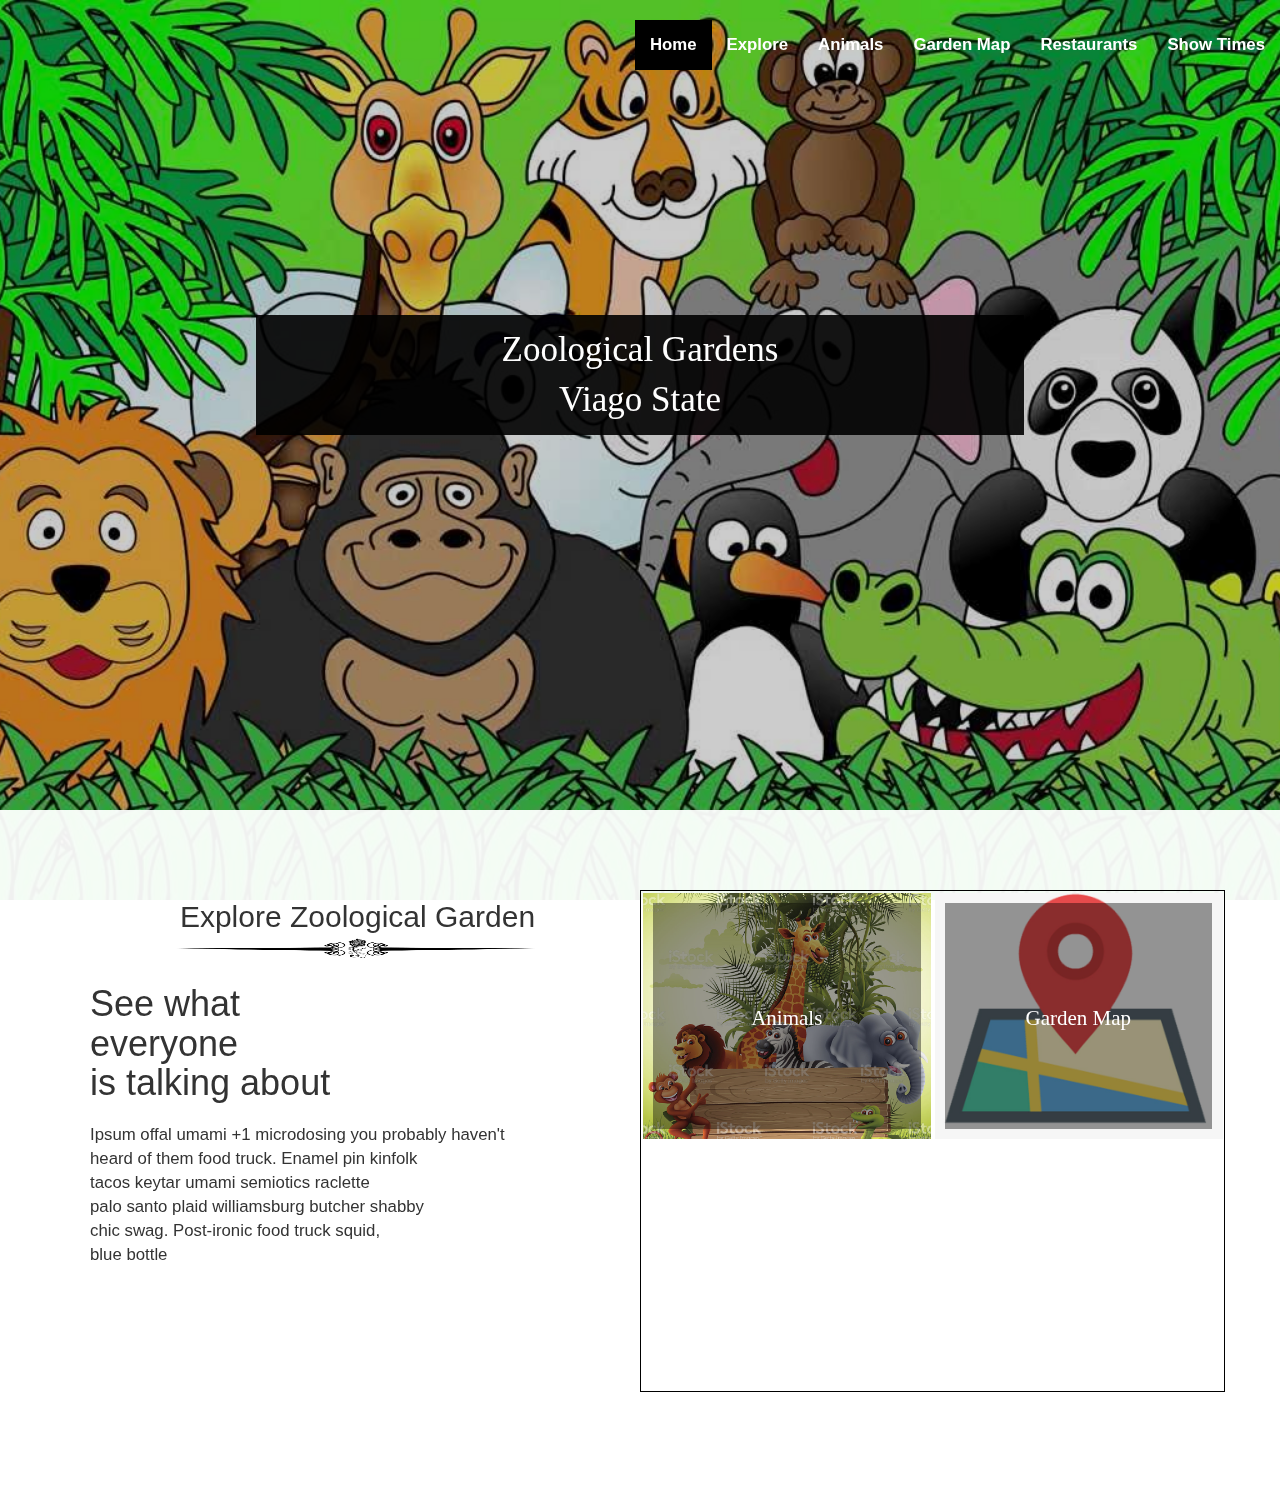
==== commit a3997bba: "renam restaurant" ====
--- a/index.html
+++ b/index.html
@@ -18,7 +18,8 @@
      <link href="css/animate.css" rel="stylesheet">   
      <link href="css/font-awesome.css" rel="stylesheet"> 
      <link href="css/animals.css" rel="stylesheet"> 
-     <link href="css/index-auis.css" rel="stylesheet"> 
+     <link href="css/index-auis.css" rel="stylesheet">
+      
   </head>
   <body>
        
@@ -42,7 +43,7 @@
                 <li><a data-scroll  href="#explore">Explore</a></li>
                 <li><a data-scroll  href="animals.html">Animals</a></li>
                 <li><a data-scroll  href="map.html">Garden Map</a></li>
-                <li><a data-scroll  href="resturent.html">Resturents</a></li>
+                <li><a data-scroll  href="resturent.html">Restaurants</a></li>
                 <li><a data-scroll  href="showtime.html">Show Times</a></li>
               </ul>
             </div><!-- /.navbar-collapse -->
